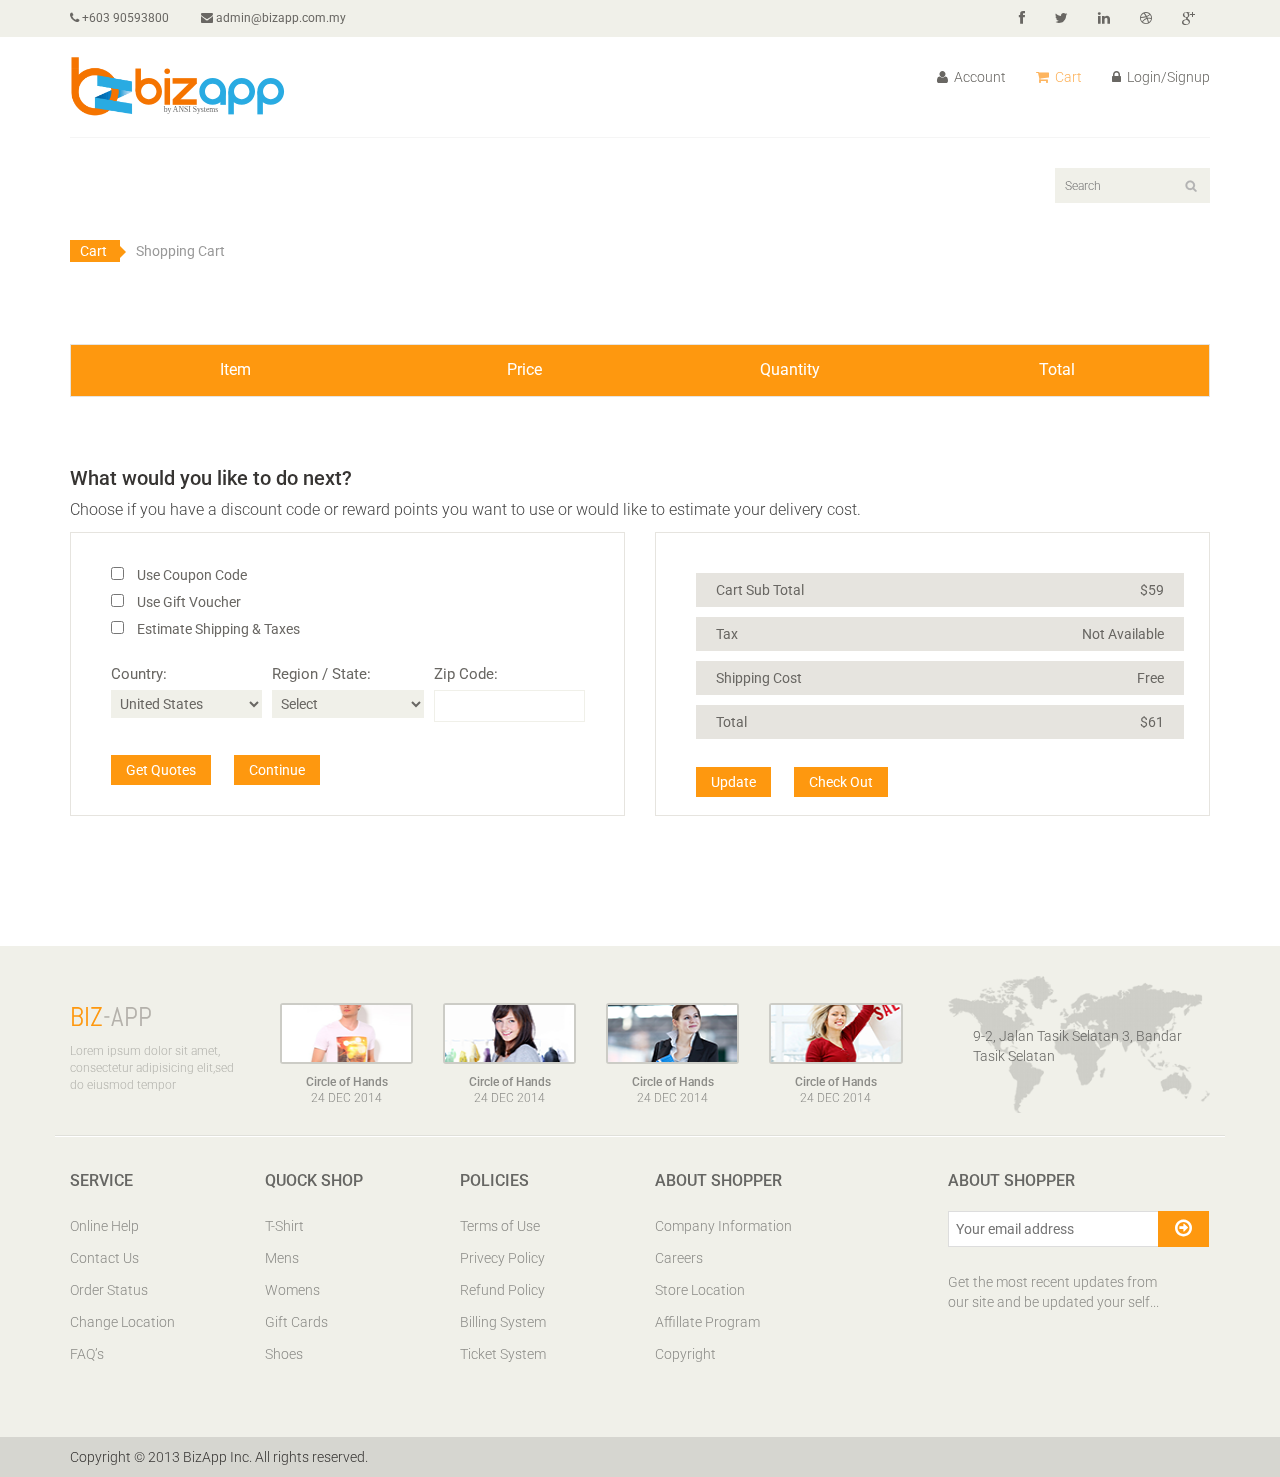
==== cart.html @ c01c8b5e "1st" ====
<!DOCTYPE html>
<html lang="en">

<head>
    <meta charset="utf-8">
    <meta name="viewport" content="width=device-width, initial-scale=1.0">
    <meta name="description" content="">
    <meta name="author" content="">
    <title>Cart | BizApp</title>
    <link href="css/bootstrap.min.css" rel="stylesheet">
    <link href="css/font-awesome.min.css" rel="stylesheet">
    <link href="css/prettyPhoto.css" rel="stylesheet">
    <link href="css/price-range.css" rel="stylesheet">
    <link href="css/animate.css" rel="stylesheet">
    <link href="css/main.css" rel="stylesheet">
    <link href="css/responsive.css" rel="stylesheet">
    <!--[if lt IE 9]>
    <script src="js/html5shiv.js"></script>
    <script src="js/respond.min.js"></script>
    <![endif]-->
    <link rel="shortcut icon" href="images/ico/favicon.ico">
    <link rel="apple-touch-icon-precomposed" sizes="144x144" href="images/ico/apple-touch-icon-144-precomposed.png">
    <link rel="apple-touch-icon-precomposed" sizes="114x114" href="images/ico/apple-touch-icon-114-precomposed.png">
    <link rel="apple-touch-icon-precomposed" sizes="72x72" href="images/ico/apple-touch-icon-72-precomposed.png">
    <link rel="apple-touch-icon-precomposed" href="images/ico/apple-touch-icon-57-precomposed.png">
</head>
<!--/head-->

<body>
    <header id="header">
        <!--header-->
        <div class="header_top">
            <!--header_top-->
            <div class="container">
                <div class="row">
                    <div class="col-sm-6">
                        <div class="contactinfo">
                            <ul class="nav nav-pills">
                                <li><a href=""><i class="fa fa-phone"></i> +2 95 01 88 821</a></li>
                                <li><a href=""><i class="fa fa-envelope"></i> info@domain.com</a></li>
                            </ul>
                        </div>
                    </div>
                    <div class="col-sm-6">
                        <div class="social-icons pull-right">
                            <ul class="nav navbar-nav">
                                <li><a href=""><i class="fa fa-facebook"></i></a></li>
                                <li><a href=""><i class="fa fa-twitter"></i></a></li>
                                <li><a href=""><i class="fa fa-linkedin"></i></a></li>
                                <li><a href=""><i class="fa fa-dribbble"></i></a></li>
                                <li><a href=""><i class="fa fa-google-plus"></i></a></li>
                            </ul>
                        </div>
                    </div>
                </div>
            </div>
        </div>
        <!--/header_top-->

        <div class="header-middle">
            <!--header-middle-->
            <div class="container">
                <div class="row">
                    <div class="col-sm-4">
                        <div class="logo pull-left">
                            <a href="index.html?page=home"><img src="images/home/logo.png" alt="" /></a>
                        </div>
                        <div class="btn-group pull-right">
                            <div class="btn-group">
                                <button type="button" class="btn btn-default dropdown-toggle usa" data-toggle="dropdown">
                                    USA
                                    <span class="caret"></span>
                                </button>
                                <ul class="dropdown-menu">
                                    <li><a href="">Canada</a></li>
                                    <li><a href="">UK</a></li>
                                </ul>
                            </div>

                            <div class="btn-group">
                                <button type="button" class="btn btn-default dropdown-toggle usa" data-toggle="dropdown">
                                    DOLLAR
                                    <span class="caret"></span>
                                </button>
                                <ul class="dropdown-menu">
                                    <li><a href="">Canadian Dollar</a></li>
                                    <li><a href="">Pound</a></li>
                                </ul>
                            </div>
                        </div>
                    </div>
                    <div class="col-sm-8">
                        <div class="shop-menu pull-right">
                            <ul class="nav navbar-nav">
                                <li><a href=""><i class="fa fa-user"></i> Account</a></li>
                                <li><a href=""><i class="fa fa-star"></i> Wishlist</a></li>
                                <li><a href="checkout.html"><i class="fa fa-crosshairs"></i> Checkout</a></li>
                                <li><a href="cart.html?page=cart" class="active"><i class="fa fa-shopping-cart"></i> Cart</a></li>
                                <li><a href="login.html"><i class="fa fa-lock"></i> Login</a></li>
                            </ul>
                        </div>
                    </div>
                </div>
            </div>
        </div>
        <!--/header-middle-->

        <div class="header-bottom">
            <!--header-bottom-->
            <div class="container">
                <div class="row">
                    <div class="col-sm-9">
                        <div class="navbar-header">
                            <button type="button" class="navbar-toggle" data-toggle="collapse" data-target=".navbar-collapse">
                                <span class="sr-only">Toggle navigation</span>
                                <span class="icon-bar"></span>
                                <span class="icon-bar"></span>
                                <span class="icon-bar"></span>
                            </button>
                        </div>
                        <div class="mainmenu pull-left">
                            <ul class="nav navbar-nav collapse navbar-collapse">
                                <li><a href="index.html?page=home">Home</a></li>
                                <li class="dropdown"><a href="#">Shop<i class="fa fa-angle-down"></i></a>
                                    <ul role="menu" class="sub-menu">
                                        <li><a href="shop.html">Products</a></li>
                                        <li><a href="product-details.html">Product Details</a></li>
                                        <li><a href="checkout.html">Checkout</a></li>
                                        <li><a href="cart.html?page=cart" class="active">Cart</a></li>
                                        <li><a href="login.html">Login</a></li>
                                    </ul>
                                </li>
                                <li class="dropdown"><a href="#">Blog<i class="fa fa-angle-down"></i></a>
                                    <ul role="menu" class="sub-menu">
                                        <li><a href="blog.html">Blog List</a></li>
                                        <li><a href="blog-single.html">Blog Single</a></li>
                                    </ul>
                                </li>
                                <li><a href="404.html">404</a></li>
                                <li><a href="contact-us.html">Contact</a></li>
                            </ul>
                        </div>
                    </div>
                    <div class="col-sm-3">
                        <div class="search_box pull-right">
                            <input type="text" placeholder="Search" />
                        </div>
                    </div>
                </div>
            </div>
        </div>
        <!--/header-bottom-->
    </header>
    <!--/header-->

    <section id="cart_items">
        <div class="container">
            <div class="breadcrumbs">
                <ol class="breadcrumb">
                    <li><a href="#">Home</a></li>
                    <li class="active">Shopping Cart</li>
                </ol>
            </div>
            <div class="table-responsive cart_info">
                <table class="table table-condensed">
                    <thead>
                        <tr class="cart_menu">
                            <td class="image">Item</td>
                            <td class="description"></td>
                            <td class="price">Price</td>
                            <td class="quantity">Quantity</td>
                            <td class="total">Total</td>
                            <td></td>
                        </tr>
                    </thead>
                    <tbody>
                        <tr>
                            <td class="cart_product">
                                <a href=""><img src="images/cart/one.png" alt=""></a>
                            </td>
                            <td class="cart_description">
                                <h4><a href="">Colorblock Scuba</a></h4>
                                <p>Web ID: 1089772</p>
                            </td>
                            <td class="cart_price">
                                <p>$59</p>
                            </td>
                            <td class="cart_quantity">
                                <div class="cart_quantity_button">
                                    <a class="cart_quantity_up" href=""> + </a>
                                    <input class="cart_quantity_input" type="text" name="quantity" value="1" autocomplete="off" size="2">
                                    <a class="cart_quantity_down" href=""> - </a>
                                </div>
                            </td>
                            <td class="cart_total">
                                <p class="cart_total_price">$59</p>
                            </td>
                            <td class="cart_delete">
                                <a class="cart_quantity_delete" href=""><i class="fa fa-times"></i></a>
                            </td>
                        </tr>

                        <tr>
                            <td class="cart_product">
                                <a href=""><img src="images/cart/two.png" alt=""></a>
                            </td>
                            <td class="cart_description">
                                <h4><a href="">Colorblock Scuba</a></h4>
                                <p>Web ID: 1089772</p>
                            </td>
                            <td class="cart_price">
                                <p>$59</p>
                            </td>
                            <td class="cart_quantity">
                                <div class="cart_quantity_button">
                                    <a class="cart_quantity_up" href=""> + </a>
                                    <input class="cart_quantity_input" type="text" name="quantity" value="1" autocomplete="off" size="2">
                                    <a class="cart_quantity_down" href=""> - </a>
                                </div>
                            </td>
                            <td class="cart_total">
                                <p class="cart_total_price">$59</p>
                            </td>
                            <td class="cart_delete">
                                <a class="cart_quantity_delete" href=""><i class="fa fa-times"></i></a>
                            </td>
                        </tr>
                        <tr>
                            <td class="cart_product">
                                <a href=""><img src="images/cart/three.png" alt=""></a>
                            </td>
                            <td class="cart_description">
                                <h4><a href="">Colorblock Scuba</a></h4>
                                <p>Web ID: 1089772</p>
                            </td>
                            <td class="cart_price">
                                <p>$59</p>
                            </td>
                            <td class="cart_quantity">
                                <div class="cart_quantity_button">
                                    <a class="cart_quantity_up" href=""> + </a>
                                    <input class="cart_quantity_input" type="text" name="quantity" value="1" autocomplete="off" size="2">
                                    <a class="cart_quantity_down" href=""> - </a>
                                </div>
                            </td>
                            <td class="cart_total">
                                <p class="cart_total_price">$59</p>
                            </td>
                            <td class="cart_delete">
                                <a class="cart_quantity_delete" href=""><i class="fa fa-times"></i></a>
                            </td>
                        </tr>
                    </tbody>
                </table>
            </div>
        </div>
    </section>
    <!--/#cart_items-->

    <section id="do_action">
        <div class="container">
            <div class="heading">
                <h3>What would you like to do next?</h3>
                <p>Choose if you have a discount code or reward points you want to use or would like to estimate your delivery cost.</p>
            </div>
            <div class="row">
                <div class="col-sm-6">
                    <div class="chose_area">
                        <ul class="user_option">
                            <li>
                                <input type="checkbox">
                                <label>Use Coupon Code</label>
                            </li>
                            <li>
                                <input type="checkbox">
                                <label>Use Gift Voucher</label>
                            </li>
                            <li>
                                <input type="checkbox">
                                <label>Estimate Shipping & Taxes</label>
                            </li>
                        </ul>
                        <ul class="user_info">
                            <li class="single_field">
                                <label>Country:</label>
                                <select>
                                    <option>United States</option>
                                    <option>Bangladesh</option>
                                    <option>UK</option>
                                    <option>India</option>
                                    <option>Pakistan</option>
                                    <option>Ucrane</option>
                                    <option>Canada</option>
                                    <option>Dubai</option>
                                </select>

                            </li>
                            <li class="single_field">
                                <label>Region / State:</label>
                                <select>
                                    <option>Select</option>
                                    <option>Dhaka</option>
                                    <option>London</option>
                                    <option>Dillih</option>
                                    <option>Lahore</option>
                                    <option>Alaska</option>
                                    <option>Canada</option>
                                    <option>Dubai</option>
                                </select>

                            </li>
                            <li class="single_field zip-field">
                                <label>Zip Code:</label>
                                <input type="text">
                            </li>
                        </ul>
                        <a class="btn btn-default update" href="">Get Quotes</a>
                        <a class="btn btn-default check_out" href="">Continue</a>
                    </div>
                </div>
                <div class="col-sm-6">
                    <div class="total_area">
                        <ul>
                            <li>Cart Sub Total <span>$59</span></li>
                            <li>Tax <span>Not Available</span></li>
                            <li>Shipping Cost <span>Free</span></li>
                            <li>Total <span>$61</span></li>
                        </ul>
                        <a class="btn btn-default update" href="">Update</a>
                        <a class="btn btn-default check_out" href="">Check Out</a>
                    </div>
                </div>
            </div>
        </div>
    </section>
    <!--/#do_action-->

    <footer id="footer">
        <!--Footer-->
        <div class="footer-top">
            <div class="container">
                <div class="row">
                    <div class="col-sm-2">
                        <div class="companyinfo">
                            <h2><span>e</span>-shopper</h2>
                            <p>Lorem ipsum dolor sit amet, consectetur adipisicing elit,sed do eiusmod tempor</p>
                        </div>
                    </div>
                    <div class="col-sm-7">
                        <div class="col-sm-3">
                            <div class="video-gallery text-center">
                                <a href="#">
                                    <div class="iframe-img">
                                        <img src="images/home/iframe1.png" alt="" />
                                    </div>
                                    <div class="overlay-icon">
                                        <i class="fa fa-play-circle-o"></i>
                                    </div>
                                </a>
                                <p>Circle of Hands</p>
                                <h2>24 DEC 2014</h2>
                            </div>
                        </div>

                        <div class="col-sm-3">
                            <div class="video-gallery text-center">
                                <a href="#">
                                    <div class="iframe-img">
                                        <img src="images/home/iframe2.png" alt="" />
                                    </div>
                                    <div class="overlay-icon">
                                        <i class="fa fa-play-circle-o"></i>
                                    </div>
                                </a>
                                <p>Circle of Hands</p>
                                <h2>24 DEC 2014</h2>
                            </div>
                        </div>

                        <div class="col-sm-3">
                            <div class="video-gallery text-center">
                                <a href="#">
                                    <div class="iframe-img">
                                        <img src="images/home/iframe3.png" alt="" />
                                    </div>
                                    <div class="overlay-icon">
                                        <i class="fa fa-play-circle-o"></i>
                                    </div>
                                </a>
                                <p>Circle of Hands</p>
                                <h2>24 DEC 2014</h2>
                            </div>
                        </div>

                        <div class="col-sm-3">
                            <div class="video-gallery text-center">
                                <a href="#">
                                    <div class="iframe-img">
                                        <img src="images/home/iframe4.png" alt="" />
                                    </div>
                                    <div class="overlay-icon">
                                        <i class="fa fa-play-circle-o"></i>
                                    </div>
                                </a>
                                <p>Circle of Hands</p>
                                <h2>24 DEC 2014</h2>
                            </div>
                        </div>
                    </div>
                    <div class="col-sm-3">
                        <div class="address">
                            <img src="images/home/map.png" alt="" />
                            <p>505 S Atlantic Ave Virginia Beach, VA(Virginia)</p>
                        </div>
                    </div>
                </div>
            </div>
        </div>

        <div class="footer-widget">
            <div class="container">
                <div class="row">
                    <div class="col-sm-2">
                        <div class="single-widget">
                            <h2>Service</h2>
                            <ul class="nav nav-pills nav-stacked">
                                <li><a href="">Online Help</a></li>
                                <li><a href="">Contact Us</a></li>
                                <li><a href="">Order Status</a></li>
                                <li><a href="">Change Location</a></li>
                                <li><a href="">FAQ’s</a></li>
                            </ul>
                        </div>
                    </div>
                    <div class="col-sm-2">
                        <div class="single-widget">
                            <h2>Quock Shop</h2>
                            <ul class="nav nav-pills nav-stacked">
                                <li><a href="">T-Shirt</a></li>
                                <li><a href="">Mens</a></li>
                                <li><a href="">Womens</a></li>
                                <li><a href="">Gift Cards</a></li>
                                <li><a href="">Shoes</a></li>
                            </ul>
                        </div>
                    </div>
                    <div class="col-sm-2">
                        <div class="single-widget">
                            <h2>Policies</h2>
                            <ul class="nav nav-pills nav-stacked">
                                <li><a href="">Terms of Use</a></li>
                                <li><a href="">Privecy Policy</a></li>
                                <li><a href="">Refund Policy</a></li>
                                <li><a href="">Billing System</a></li>
                                <li><a href="">Ticket System</a></li>
                            </ul>
                        </div>
                    </div>
                    <div class="col-sm-2">
                        <div class="single-widget">
                            <h2>About Shopper</h2>
                            <ul class="nav nav-pills nav-stacked">
                                <li><a href="">Company Information</a></li>
                                <li><a href="">Careers</a></li>
                                <li><a href="">Store Location</a></li>
                                <li><a href="">Affillate Program</a></li>
                                <li><a href="">Copyright</a></li>
                            </ul>
                        </div>
                    </div>
                    <div class="col-sm-3 col-sm-offset-1">
                        <div class="single-widget">
                            <h2>About Shopper</h2>
                            <form action="#" class="searchform">
                                <input type="text" placeholder="Your email address" />
                                <button type="submit" class="btn btn-default"><i class="fa fa-arrow-circle-o-right"></i></button>
                                <p>Get the most recent updates from
                                    <br />our site and be updated your self...</p>
                            </form>
                        </div>
                    </div>

                </div>
            </div>
        </div>

        <div class="footer-bottom">
            <div class="container">
                <div class="row">
                    <p class="pull-left">Copyright © 2013 BizApp Inc. All rights reserved.</p>
                    <p class="pull-right">Designed by <span><a target="_blank" href="http://www.themeum.com">Themeum</a></span></p>
                </div>
            </div>
        </div>

    </footer>
    <!--/Footer-->



    <script src="js/jquery.js"></script>
    <script src="js/bootstrap.min.js"></script>
    <script src="js/jquery.scrollUp.min.js"></script>
    <script src="js/jquery.prettyPhoto.js"></script>
    <script src="js/main.js"></script>
    <script src="js/mystyle.js"></script>
</body>

</html>
---- css/prettyPhoto.css ----
div.pp_default .pp_top,div.pp_default .pp_top .pp_middle,div.pp_default .pp_top .pp_left,div.pp_default .pp_top .pp_right,div.pp_default .pp_bottom,div.pp_default .pp_bottom .pp_left,div.pp_default .pp_bottom .pp_middle,div.pp_default .pp_bottom .pp_right{height:13px}
div.pp_default .pp_top .pp_left{background:url(../images/prettyPhoto/default/sprite.png) -78px -93px no-repeat}
div.pp_default .pp_top .pp_middle{background:url(../images/prettyPhoto/default/sprite_x.png) top left repeat-x}
div.pp_default .pp_top .pp_right{background:url(../images/prettyPhoto/default/sprite.png) -112px -93px no-repeat}
div.pp_default .pp_content .ppt{color:#f8f8f8}
div.pp_default .pp_content_container .pp_left{background:url(../images/prettyPhoto/default/sprite_y.png) -7px 0 repeat-y;padding-left:13px}
div.pp_default .pp_content_container .pp_right{background:url(../images/prettyPhoto/default/sprite_y.png) top right repeat-y;padding-right:13px}
div.pp_default .pp_next:hover{background:url(../images/prettyPhoto/default/sprite_next.png) center right no-repeat;cursor:pointer}
div.pp_default .pp_previous:hover{background:url(../images/prettyPhoto/default/sprite_prev.png) center left no-repeat;cursor:pointer}
div.pp_default .pp_expand{background:url(../images/prettyPhoto/default/sprite.png) 0 -29px no-repeat;cursor:pointer;width:28px;height:28px}
div.pp_default .pp_expand:hover{background:url(../images/prettyPhoto/default/sprite.png) 0 -56px no-repeat;cursor:pointer}
div.pp_default .pp_contract{background:url(../images/prettyPhoto/default/sprite.png) 0 -84px no-repeat;cursor:pointer;width:28px;height:28px}
div.pp_default .pp_contract:hover{background:url(../images/prettyPhoto/default/sprite.png) 0 -113px no-repeat;cursor:pointer}
div.pp_default .pp_close{width:30px;height:30px;background:url(../images/prettyPhoto/default/sprite.png) 2px 1px no-repeat;cursor:pointer}
div.pp_default .pp_gallery ul li a{background:url(../images/prettyPhoto/default/default_thumb.png) center center #f8f8f8;border:1px solid #aaa}
div.pp_default .pp_social{margin-top:7px}
div.pp_default .pp_gallery a.pp_arrow_previous,div.pp_default .pp_gallery a.pp_arrow_next{position:static;left:auto}
div.pp_default .pp_nav .pp_play,div.pp_default .pp_nav .pp_pause{background:url(../images/prettyPhoto/default/sprite.png) -51px 1px no-repeat;height:30px;width:30px}
div.pp_default .pp_nav .pp_pause{background-position:-51px -29px}
div.pp_default a.pp_arrow_previous,div.pp_default a.pp_arrow_next{background:url(../images/prettyPhoto/default/sprite.png) -31px -3px no-repeat;height:20px;width:20px;margin:4px 0 0}
div.pp_default a.pp_arrow_next{left:52px;background-position:-82px -3px}
div.pp_default .pp_content_container .pp_details{margin-top:5px}
div.pp_default .pp_nav{clear:none;height:30px;width:110px;position:relative}
div.pp_default .pp_nav .currentTextHolder{font-family:Georgia;font-style:italic;color:#999;font-size:11px;left:75px;line-height:25px;position:absolute;top:2px;margin:0;padding:0 0 0 10px}
div.pp_default .pp_close:hover,div.pp_default .pp_nav .pp_play:hover,div.pp_default .pp_nav .pp_pause:hover,div.pp_default .pp_arrow_next:hover,div.pp_default .pp_arrow_previous:hover{opacity:0.7}
div.pp_default .pp_description{font-size:11px;font-weight:700;line-height:14px;margin:5px 50px 5px 0}
div.pp_default .pp_bottom .pp_left{background:url(../images/prettyPhoto/default/sprite.png) -78px -127px no-repeat}
div.pp_default .pp_bottom .pp_middle{background:url(../images/prettyPhoto/default/sprite_x.png) bottom left repeat-x}
div.pp_default .pp_bottom .pp_right{background:url(../images/prettyPhoto/default/sprite.png) -112px -127px no-repeat}
div.pp_default .pp_loaderIcon{background:url(../images/prettyPhoto/default/loader.gif) center center no-repeat}
div.light_rounded .pp_top .pp_left{background:url(../images/prettyPhoto/light_rounded/sprite.png) -88px -53px no-repeat}
div.light_rounded .pp_top .pp_right{background:url(../images/prettyPhoto/light_rounded/sprite.png) -110px -53px no-repeat}
div.light_rounded .pp_next:hover{background:url(../images/prettyPhoto/light_rounded/btnNext.png) center right no-repeat;cursor:pointer}
div.light_rounded .pp_previous:hover{background:url(../images/prettyPhoto/light_rounded/btnPrevious.png) center left no-repeat;cursor:pointer}
div.light_rounded .pp_expand{background:url(../images/prettyPhoto/light_rounded/sprite.png) -31px -26px no-repeat;cursor:pointer}
div.light_rounded .pp_expand:hover{background:url(../images/prettyPhoto/light_rounded/sprite.png) -31px -47px no-repeat;cursor:pointer}
div.light_rounded .pp_contract{background:url(../images/prettyPhoto/light_rounded/sprite.png) 0 -26px no-repeat;cursor:pointer}
div.light_rounded .pp_contract:hover{background:url(../images/prettyPhoto/light_rounded/sprite.png) 0 -47px no-repeat;cursor:pointer}
div.light_rounded .pp_close{width:75px;height:22px;background:url(../images/prettyPhoto/light_rounded/sprite.png) -1px -1px no-repeat;cursor:pointer}
div.light_rounded .pp_nav .pp_play{background:url(../images/prettyPhoto/light_rounded/sprite.png) -1px -100px no-repeat;height:15px;width:14px}
div.light_rounded .pp_nav .pp_pause{background:url(../images/prettyPhoto/light_rounded/sprite.png) -24px -100px no-repeat;height:15px;width:14px}
div.light_rounded .pp_arrow_previous{background:url(../images/prettyPhoto/light_rounded/sprite.png) 0 -71px no-repeat}
div.light_rounded .pp_arrow_next{background:url(../images/prettyPhoto/light_rounded/sprite.png) -22px -71px no-repeat}
div.light_rounded .pp_bottom .pp_left{background:url(../images/prettyPhoto/light_rounded/sprite.png) -88px -80px no-repeat}
div.light_rounded .pp_bottom .pp_right{background:url(../images/prettyPhoto/light_rounded/sprite.png) -110px -80px no-repeat}
div.dark_rounded .pp_top .pp_left{background:url(../images/prettyPhoto/dark_rounded/sprite.png) -88px -53px no-repeat}
div.dark_rounded .pp_top .pp_right{background:url(../images/prettyPhoto/dark_rounded/sprite.png) -110px -53px no-repeat}
div.dark_rounded .pp_content_container .pp_left{background:url(../images/prettyPhoto/dark_rounded/contentPattern.png) top left repeat-y}
div.dark_rounded .pp_content_container .pp_right{background:url(../images/prettyPhoto/dark_rounded/contentPattern.png) top right repeat-y}
div.dark_rounded .pp_next:hover{background:url(../images/prettyPhoto/dark_rounded/btnNext.png) center right no-repeat;cursor:pointer}
div.dark_rounded .pp_previous:hover{background:url(../images/prettyPhoto/dark_rounded/btnPrevious.png) center left no-repeat;cursor:pointer}
div.dark_rounded .pp_expand{background:url(../images/prettyPhoto/dark_rounded/sprite.png) -31px -26px no-repeat;cursor:pointer}
div.dark_rounded .pp_expand:hover{background:url(../images/prettyPhoto/dark_rounded/sprite.png) -31px -47px no-repeat;cursor:pointer}
div.dark_rounded .pp_contract{background:url(../images/prettyPhoto/dark_rounded/sprite.png) 0 -26px no-repeat;cursor:pointer}
div.dark_rounded .pp_contract:hover{background:url(../images/prettyPhoto/dark_rounded/sprite.png) 0 -47px no-repeat;cursor:pointer}
div.dark_rounded .pp_close{width:75px;height:22px;background:url(../images/prettyPhoto/dark_rounded/sprite.png) -1px -1px no-repeat;cursor:pointer}
div.dark_rounded .pp_description{margin-right:85px;color:#fff}
div.dark_rounded .pp_nav .pp_play{background:url(../images/prettyPhoto/dark_rounded/sprite.png) -1px -100px no-repeat;height:15px;width:14px}
div.dark_rounded .pp_nav .pp_pause{background:url(../images/prettyPhoto/dark_rounded/sprite.png) -24px -100px no-repeat;height:15px;width:14px}
div.dark_rounded .pp_arrow_previous{background:url(../images/prettyPhoto/dark_rounded/sprite.png) 0 -71px no-repeat}
div.dark_rounded .pp_arrow_next{background:url(../images/prettyPhoto/dark_rounded/sprite.png) -22px -71px no-repeat}
div.dark_rounded .pp_bottom .pp_left{background:url(../images/prettyPhoto/dark_rounded/sprite.png) -88px -80px no-repeat}
div.dark_rounded .pp_bottom .pp_right{background:url(../images/prettyPhoto/dark_rounded/sprite.png) -110px -80px no-repeat}
div.dark_rounded .pp_loaderIcon{background:url(../images/prettyPhoto/dark_rounded/loader.gif) center center no-repeat}
div.dark_square .pp_left,div.dark_square .pp_middle,div.dark_square .pp_right,div.dark_square .pp_content{background:#000}
div.dark_square .pp_description{color:#fff;margin:0 85px 0 0}
div.dark_square .pp_loaderIcon{background:url(../images/prettyPhoto/dark_square/loader.gif) center center no-repeat}
div.dark_square .pp_expand{background:url(../images/prettyPhoto/dark_square/sprite.png) -31px -26px no-repeat;cursor:pointer}
div.dark_square .pp_expand:hover{background:url(../images/prettyPhoto/dark_square/sprite.png) -31px -47px no-repeat;cursor:pointer}
div.dark_square .pp_contract{background:url(../images/prettyPhoto/dark_square/sprite.png) 0 -26px no-repeat;cursor:pointer}
div.dark_square .pp_contract:hover{background:url(../images/prettyPhoto/dark_square/sprite.png) 0 -47px no-repeat;cursor:pointer}
div.dark_square .pp_close{width:75px;height:22px;background:url(../images/prettyPhoto/dark_square/sprite.png) -1px -1px no-repeat;cursor:pointer}
div.dark_square .pp_nav{clear:none}
div.dark_square .pp_nav .pp_play{background:url(../images/prettyPhoto/dark_square/sprite.png) -1px -100px no-repeat;height:15px;width:14px}
div.dark_square .pp_nav .pp_pause{background:url(../images/prettyPhoto/dark_square/sprite.png) -24px -100px no-repeat;height:15px;width:14px}
div.dark_square .pp_arrow_previous{background:url(../images/prettyPhoto/dark_square/sprite.png) 0 -71px no-repeat}
div.dark_square .pp_arrow_next{background:url(../images/prettyPhoto/dark_square/sprite.png) -22px -71px no-repeat}
div.dark_square .pp_next:hover{background:url(../images/prettyPhoto/dark_square/btnNext.png) center right no-repeat;cursor:pointer}
div.dark_square .pp_previous:hover{background:url(../images/prettyPhoto/dark_square/btnPrevious.png) center left no-repeat;cursor:pointer}
div.light_square .pp_expand{background:url(../images/prettyPhoto/light_square/sprite.png) -31px -26px no-repeat;cursor:pointer}
div.light_square .pp_expand:hover{background:url(../images/prettyPhoto/light_square/sprite.png) -31px -47px no-repeat;cursor:pointer}
div.light_square .pp_contract{background:url(../images/prettyPhoto/light_square/sprite.png) 0 -26px no-repeat;cursor:pointer}
div.light_square .pp_contract:hover{background:url(../images/prettyPhoto/light_square/sprite.png) 0 -47px no-repeat;cursor:pointer}
div.light_square .pp_close{width:75px;height:22px;background:url(../images/prettyPhoto/light_square/sprite.png) -1px -1px no-repeat;cursor:pointer}
div.light_square .pp_nav .pp_play{background:url(../images/prettyPhoto/light_square/sprite.png) -1px -100px no-repeat;height:15px;width:14px}
div.light_square .pp_nav .pp_pause{background:url(../images/prettyPhoto/light_square/sprite.png) -24px -100px no-repeat;height:15px;width:14px}
div.light_square .pp_arrow_previous{background:url(../images/prettyPhoto/light_square/sprite.png) 0 -71px no-repeat}
div.light_square .pp_arrow_next{background:url(../images/prettyPhoto/light_square/sprite.png) -22px -71px no-repeat}
div.light_square .pp_next:hover{background:url(../images/prettyPhoto/light_square/btnNext.png) center right no-repeat;cursor:pointer}
div.light_square .pp_previous:hover{background:url(../images/prettyPhoto/light_square/btnPrevious.png) center left no-repeat;cursor:pointer}
div.facebook .pp_top .pp_left{background:url(../images/prettyPhoto/facebook/sprite.png) -88px -53px no-repeat}
div.facebook .pp_top .pp_middle{background:url(../images/prettyPhoto/facebook/contentPatternTop.png) top left repeat-x}
div.facebook .pp_top .pp_right{background:url(../images/prettyPhoto/facebook/sprite.png) -110px -53px no-repeat}
div.facebook .pp_content_container .pp_left{background:url(../images/prettyPhoto/facebook/contentPatternLeft.png) top left repeat-y}
div.facebook .pp_content_container .pp_right{background:url(../images/prettyPhoto/facebook/contentPatternRight.png) top right repeat-y}
div.facebook .pp_expand{background:url(../images/prettyPhoto/facebook/sprite.png) -31px -26px no-repeat;cursor:pointer}
div.facebook .pp_expand:hover{background:url(../images/prettyPhoto/facebook/sprite.png) -31px -47px no-repeat;cursor:pointer}
div.facebook .pp_contract{background:url(../images/prettyPhoto/facebook/sprite.png) 0 -26px no-repeat;cursor:pointer}
div.facebook .pp_contract:hover{background:url(../images/prettyPhoto/facebook/sprite.png) 0 -47px no-repeat;cursor:pointer}
div.facebook .pp_close{width:22px;height:22px;background:url(../images/prettyPhoto/facebook/sprite.png) -1px -1px no-repeat;cursor:pointer}
div.facebook .pp_description{margin:0 37px 0 0}
div.facebook .pp_loaderIcon{background:url(../images/prettyPhoto/facebook/loader.gif) center center no-repeat}
div.facebook .pp_arrow_previous{background:url(../images/prettyPhoto/facebook/sprite.png) 0 -71px no-repeat;height:22px;margin-top:0;width:22px}
div.facebook .pp_arrow_previous.disabled{background-position:0 -96px;cursor:default}
div.facebook .pp_arrow_next{background:url(../images/prettyPhoto/facebook/sprite.png) -32px -71px no-repeat;height:22px;margin-top:0;width:22px}
div.facebook .pp_arrow_next.disabled{background-position:-32px -96px;cursor:default}
div.facebook .pp_nav{margin-top:0}
div.facebook .pp_nav p{font-size:15px;padding:0 3px 0 4px}
div.facebook .pp_nav .pp_play{background:url(../images/prettyPhoto/facebook/sprite.png) -1px -123px no-repeat;height:22px;width:22px}
div.facebook .pp_nav .pp_pause{background:url(../images/prettyPhoto/facebook/sprite.png) -32px -123px no-repeat;height:22px;width:22px}
div.facebook .pp_next:hover{background:url(../images/prettyPhoto/facebook/btnNext.png) center right no-repeat;cursor:pointer}
div.facebook .pp_previous:hover{background:url(../images/prettyPhoto/facebook/btnPrevious.png) center left no-repeat;cursor:pointer}
div.facebook .pp_bottom .pp_left{background:url(../images/prettyPhoto/facebook/sprite.png) -88px -80px no-repeat}
div.facebook .pp_bottom .pp_middle{background:url(../images/prettyPhoto/facebook/contentPatternBottom.png) top left repeat-x}
div.facebook .pp_bottom .pp_right{background:url(../images/prettyPhoto/facebook/sprite.png) -110px -80px no-repeat}
div.pp_pic_holder a:focus{outline:none}
div.pp_overlay{background:#000;display:none;left:0;position:absolute;top:0;width:100%;z-index:9500}
div.pp_pic_holder{display:none;position:absolute;width:100px;z-index:10000}
.pp_content{height:40px;min-width:40px}
* html .pp_content{width:40px}
.pp_content_container{position:relative;text-align:left;width:100%}
.pp_content_container .pp_left{padding-left:20px}
.pp_content_container .pp_right{padding-right:20px}
.pp_content_container .pp_details{float:left;margin:10px 0 2px}
.pp_description{display:none;margin:0}
.pp_social{float:left;margin:0}
.pp_social .facebook{float:left;margin-left:5px;width:55px;overflow:hidden}
.pp_social .twitter{float:left}
.pp_nav{clear:right;float:left;margin:3px 10px 0 0}
.pp_nav p{float:left;white-space:nowrap;margin:2px 4px}
.pp_nav .pp_play,.pp_nav .pp_pause{float:left;margin-right:4px;text-indent:-10000px}
a.pp_arrow_previous,a.pp_arrow_next{display:block;float:left;height:15px;margin-top:3px;overflow:hidden;text-indent:-10000px;width:14px}
.pp_hoverContainer{position:absolute;top:0;width:100%;z-index:2000}
.pp_gallery{display:none;left:50%;margin-top:-50px;position:absolute;z-index:10000}
.pp_gallery div{float:left;overflow:hidden;position:relative}
.pp_gallery ul{float:left;height:35px;position:relative;white-space:nowrap;margin:0 0 0 5px;padding:0}
.pp_gallery ul a{border:1px rgba(0,0,0,0.5) solid;display:block;float:left;height:33px;overflow:hidden}
.pp_gallery ul a img{border:0}
.pp_gallery li{display:block;float:left;margin:0 5px 0 0;padding:0}
.pp_gallery li.default a{background:url(../images/prettyPhoto/facebook/default_thumbnail.gif) 0 0 no-repeat;display:block;height:33px;width:50px}
.pp_gallery .pp_arrow_previous,.pp_gallery .pp_arrow_next{margin-top:7px!important}
a.pp_next{background:url(../images/prettyPhoto/light_rounded/btnNext.png) 10000px 10000px no-repeat;display:block;float:right;height:100%;text-indent:-10000px;width:49%}
a.pp_previous{background:url(../images/prettyPhoto/light_rounded/btnNext.png) 10000px 10000px no-repeat;display:block;float:left;height:100%;text-indent:-10000px;width:49%}
a.pp_expand,a.pp_contract{cursor:pointer;display:none;height:20px;position:absolute;right:30px;text-indent:-10000px;top:10px;width:20px;z-index:20000}
a.pp_close{position:absolute;right:0;top:0;display:block;line-height:22px;text-indent:-10000px}
.pp_loaderIcon{display:block;height:24px;left:50%;position:absolute;top:50%;width:24px;margin:-12px 0 0 -12px}
#pp_full_res{line-height:1!important}
#pp_full_res .pp_inline{text-align:left}
#pp_full_res .pp_inline p{margin:0 0 15px}
div.ppt{color:#fff;display:none;font-size:17px;z-index:9999;margin:0 0 5px 15px}
div.pp_default .pp_content,div.light_rounded .pp_content{background-color:#fff}
div.pp_default #pp_full_res .pp_inline,div.light_rounded .pp_content .ppt,div.light_rounded #pp_full_res .pp_inline,div.light_square .pp_content .ppt,div.light_square #pp_full_res .pp_inline,div.facebook .pp_content .ppt,div.facebook #pp_full_res .pp_inline{color:#000}
div.pp_default .pp_gallery ul li a:hover,div.pp_default .pp_gallery ul li.selected a,.pp_gallery ul a:hover,.pp_gallery li.selected a{border-color:#fff}
div.pp_default .pp_details,div.light_rounded .pp_details,div.dark_rounded .pp_details,div.dark_square .pp_details,div.light_square .pp_details,div.facebook .pp_details{position:relative}
div.light_rounded .pp_top .pp_middle,div.light_rounded .pp_content_container .pp_left,div.light_rounded .pp_content_container .pp_right,div.light_rounded .pp_bottom .pp_middle,div.light_square .pp_left,div.light_square .pp_middle,div.light_square .pp_right,div.light_square .pp_content,div.facebook .pp_content{background:#fff}
div.light_rounded .pp_description,div.light_square .pp_description{margin-right:85px}
div.light_rounded .pp_gallery a.pp_arrow_previous,div.light_rounded .pp_gallery a.pp_arrow_next,div.dark_rounded .pp_gallery a.pp_arrow_previous,div.dark_rounded .pp_gallery a.pp_arrow_next,div.dark_square .pp_gallery a.pp_arrow_previous,div.dark_square .pp_gallery a.pp_arrow_next,div.light_square .pp_gallery a.pp_arrow_previous,div.light_square .pp_gallery a.pp_arrow_next{margin-top:12px!important}
div.light_rounded .pp_arrow_previous.disabled,div.dark_rounded .pp_arrow_previous.disabled,div.dark_square .pp_arrow_previous.disabled,div.light_square .pp_arrow_previous.disabled{background-position:0 -87px;cursor:default}
div.light_rounded .pp_arrow_next.disabled,div.dark_rounded .pp_arrow_next.disabled,div.dark_square .pp_arrow_next.disabled,div.light_square .pp_arrow_next.disabled{background-position:-22px -87px;cursor:default}
div.light_rounded .pp_loaderIcon,div.light_square .pp_loaderIcon{background:url(../images/prettyPhoto/light_rounded/loader.gif) center center no-repeat}
div.dark_rounded .pp_top .pp_middle,div.dark_rounded .pp_content,div.dark_rounded .pp_bottom .pp_middle{background:url(../images/prettyPhoto/dark_rounded/contentPattern.png) top left repeat}
div.dark_rounded .currentTextHolder,div.dark_square .currentTextHolder{color:#c4c4c4}
div.dark_rounded #pp_full_res .pp_inline,div.dark_square #pp_full_res .pp_inline{color:#fff}
.pp_top,.pp_bottom{height:20px;position:relative}
* html .pp_top,* html .pp_bottom{padding:0 20px}
.pp_top .pp_left,.pp_bottom .pp_left{height:20px;left:0;position:absolute;width:20px}
.pp_top .pp_middle,.pp_bottom .pp_middle{height:20px;left:20px;position:absolute;right:20px}
* html .pp_top .pp_middle,* html .pp_bottom .pp_middle{left:0;position:static}
.pp_top .pp_right,.pp_bottom .pp_right{height:20px;left:auto;position:absolute;right:0;top:0;width:20px}
.pp_fade,.pp_gallery li.default a img{display:none}
---- css/price-range.css ----
/*!
 * Slider for Bootstrap
 *
 * Copyright 2012 Stefan Petre
 * Licensed under the Apache License v2.0
 * http://www.apache.org/licenses/LICENSE-2.0
 *
 */
.slider {
  display: inline-block;
  vertical-align: middle;
  position: relative;
}
.slider.slider-horizontal {
  width: 210px;
  height: 20px;
}
.slider.slider-horizontal .slider-track {
  height: 15px;
  left: 0;
  margin-top: -5px;
  top: 50%;
  width: 100%;
}
.slider.slider-horizontal .slider-selection {
  height: 100%;
  top: 0;
  bottom: 0;
}
.slider.slider-horizontal .slider-handle {
  margin-left: -12px;
  margin-top: 2px;
}

.left-round{
  margin-left:2px !important;
}

.slider.slider-horizontal .slider-handle.triangle {
  border-width: 0 10px 10px 10px;
  width: 0;
  height: 0;
  border-bottom-color: #0480be;
  margin-top: 0;
}
.slider.slider-vertical {
  height: 210px;
  width: 20px;
}
.slider.slider-vertical .slider-track {
  width: 10px;
  height: 100%;
  margin-left: -5px;
  left: 50%;
  top: 0;
}
.slider.slider-vertical .slider-selection {
  width: 100%;
  left: 0;
  top: 0;
  bottom: 0;
}
.slider.slider-vertical .slider-handle {
  margin-left: -5px;
  margin-top: -10px;
}
.slider.slider-vertical .slider-handle.triangle {
  border-width: 10px 0 10px 10px;
  width: 1px;
  height: 1px;
  border-left-color: #0480be;
  margin-left: 0;
}
.slider input {
  display: none;
}
.slider .tooltip-inner {
  white-space: nowrap;
}
.slider-track {
  position: absolute;
  cursor: pointer;
  background-color: #f7f7f7;
  background-image: -moz-linear-gradient(top, #f5f5f5, #f9f9f9);
  background-image: -webkit-gradient(linear, 0 0, 0 100%, from(#f5f5f5), to(#f9f9f9));
  background-image: -webkit-linear-gradient(top, #f5f5f5, #f9f9f9);
  background-image: -o-linear-gradient(top, #f5f5f5, #f9f9f9);
  background-image: linear-gradient(to bottom, #f5f5f5, #f9f9f9);
  background-repeat: repeat-x;
  filter: progid:DXImageTransform.Microsoft.gradient(startColorstr='#fff5f5f5', endColorstr='#fff9f9f9', GradientType=0);
  -webkit-box-shadow: inset 0 1px 2px rgba(0, 0, 0, 0.1);
  -moz-box-shadow: inset 0 1px 2px rgba(0, 0, 0, 0.1);
  box-shadow: inset 0 1px 2px rgba(0, 0, 0, 0.1);
  -webkit-border-radius: 15px;
  -moz-border-radius: 15px;
  border-radius: 15px;
}

.slider-selection {
  -moz-box-sizing: border-box;
  background: none repeat scroll 0 0 #FE980F;
  border-radius: 15px;
  box-shadow: 0 -1px 0 rgba(0, 0, 0, 0.15) inset;
  position: absolute;
}

.slider-handle {
  background: #fff;
  box-shadow:none;
  height: 10px;
  opacity: 1;
  position: absolute;
  width: 10px;
}

.slider-handle.round {
  -webkit-border-radius: 20px;
  -moz-border-radius: 20px;
  border-radius: 20px;
}
.slider-handle.triangle {
  background: transparent none;
}
---- css/main.css ----
/*************************
*******Typography******
**************************/

@import url(http://fonts.googleapis.com/css?family=Roboto:400,300,400italic,500,700,100);
@import url(http://fonts.googleapis.com/css?family=Open+Sans:400,800,300,600,700);
@import url(http://fonts.googleapis.com/css?family=Abel);
.view-shop {
    background: #F5F5ED;
    border: 0 none;
    border-radius: 0;
    color: #696763;
    font-family: 'Roboto', sans-serif;
    font-size: 15px;
    margin-bottom: 25px;
}

.view-shop:hover {
    background: #FE980F;
    color: #FFFFFF;
}

.truncate {
    overflow: hidden;
    line-height: 13px;
    height: 13px;
    /* show only 1 rows */
}

.not-found {
    margin-top: 10vw;
    margin-bottom: 10vw;
    text-align: center;
    font-size: 2em;
    color: #F57400;
}

.modal-dialog {
    width: 70vw;
}

body {
    font-family: 'Roboto', sans-serif;
    background: ;
    position: relative;
    font-weight: 400px;
}

ul li {
    list-style: none;
}

a:hover {
    outline: none;
    text-decoration: none;
}

a:focus {
    outline: none;
    outline-offset: 0;
}

a {
    -webkit-transition: 300ms;
    -moz-transition: 300ms;
    -o-transition: 300ms;
    transition: 300ms;
}

h1,
h2,
h3,
h4,
h5,
h6 {
    font-family: 'Roboto', sans-serif;
}

.btn:hover,
.btn:focus {
    outline: none;
    box-shadow: none;
}

.navbar-toggle {
    background-color: #000;
}

a#scrollUp {
    bottom: 0px;
    right: 10px;
    padding: 5px 10px;
    background: #FE980F;
    color: #FFF;
    -webkit-animation: bounce 2s ease infinite;
    animation: bounce 2s ease infinite;
}

a#scrollUp i {
    font-size: 30px;
}


/*************************
*******Header CSS******
**************************/

.header_top {
    background: none repeat scroll 0 0 #F0F0E9;
}

.contactinfo ul li:first-child {
    margin-left: -15px;
}

.contactinfo ul li a {
    font-size: 12px;
    color: #696763;
    font-family: 'Roboto', sans-serif;
}

.contactinfo ul li a:hover {
    background: inherit;
}

.social-icons ul li a {
    border: 0 none;
    border-radius: 0;
    color: #696763;
    padding: 0px;
}

.social-icons ul li {
    display: inline-block;
}

.social-icons ul li a i {
    padding: 11px 15px;
    transition: all 0.9s ease 0s;
    -moz-transition: all 0.9s ease 0s;
    -webkit-transition: all 0.9s ease 0s;
    -o-transition: all 0.9s ease 0s;
}

.social-icons ul li a i:hover {
    color: #fff;
    transition: all 0.9s ease 0s;
    -moz-transition: all 0.9s ease 0s;
    -webkit-transition: all 0.9s ease 0s;
    -o-transition: all 0.9s ease 0s;
}

.fa-facebook:hover {
    background: #0083C9;
}

.fa-twitter:hover {
    background: #5BBCEC;
}

.fa-linkedin:hover {
    background: #FF4518;
}

.fa-dribbble:hover {
    background: #90C9DC;
}

.fa-google-plus:hover {
    background: #CE3C2D;
}

.header-middle .container .row {
    border-bottom: 1px solid #f5f5f5;
    margin-left: 0;
    margin-right: 0;
    padding-bottom: 20px;
    padding-top: 20px;
}

.header-middle .container .row .col-sm-4 {
    padding-left: 0;
}

.header-middle .container .row .col-sm-8 {
    padding-right: 0;
}

.usa {
    border-radius: 0;
    color: #B4B1AB;
    font-size: 12px;
    margin-right: 20px;
    padding: 2px 15px;
    margin-top: 10px;
}

.usa:hover {
    background: #FE980F;
    color: #fff;
    border-color: #FE980F;
}

.usa:active,
.usa.active {
    background: none repeat scroll 0 0 #FE980F;
    box-shadow: inherit;
    outline: 0 none;
}

.btn-group.open .dropdown-toggle {
    background: rgba(0, 0, 0, 0);
    box-shadow: none;
}

.dropdown-menu li a:hover,
.dropdown-menu li a:focus {
    background-color: #FE980F;
    color: #FFFFFF;
    font-family: 'Roboto', sans-serif;
    text-decoration: none;
}

.shop-menu ul li {
    display: inline-block;
    padding-left: 15px;
    padding-right: 15px;
}

.shop-menu ul li:last-child {
    padding-right: 0;
}

.shop-menu ul li a {
    background: #FFFFFF;
    color: #696763;
    font-family: 'Roboto', sans-serif;
    font-size: 14px;
    font-weight: 300;
    padding: 0;
    padding-right: 0;
    margin-top: 10px;
}

.shop-menu ul li a i {
    margin-right: 3px;
}

.shop-menu ul li a:hover {
    color: #fe980f;
    background: #fff;
}

.header-bottom {
    padding-bottom: 30px;
    padding-top: 30px;
}

.navbar-collapse.collapse {
    padding-left: 0;
}

.mainmenu ul li {
    padding-right: 15px;
    padding-left: 15px;
}

.mainmenu ul li:first-child {
    padding-left: 0px;
}

.mainmenu ul li a {
    color: #696763;
    font-family: 'Roboto', sans-serif;
    font-size: 17px;
    font-weight: 300;
    padding: 0;
    padding-bottom: 10px;
}

.mainmenu ul li a:hover,
.mainmenu ul li a.active,
.shop-menu ul li a.active {
    background: none;
    color: #fdb45e;
}

.search_box input {
    background: #F0F0E9;
    border: medium none;
    color: #B2B2B2;
    font-family: 'roboto';
    font-size: 12px;
    font-weight: 300;
    height: 35px;
    outline: medium none;
    padding-left: 10px;
    width: 155px;
    background-image: url(../images/home/searchicon.png);
    background-repeat: no-repeat;
    background-position: 130px;
}


/*  Dropdown menu*/

.navbar-header .navbar-toggle .icon-bar {
    background-color: #fff;
}

.nav.navbar-nav > li:hover > ul.sub-menu {
    display: block;
    -webkit-animation: fadeInUp 400ms;
    -moz-animation: fadeInUp 400ms;
    -ms-animation: fadeInUp 400ms;
    -o-animation: fadeInUp 400ms;
    animation: fadeInUp 400ms;
}

ul.sub-menu {
    position: absolute;
    top: 30px;
    left: 0;
    background: rgba(0, 0, 0, 0.6);
    list-style: none;
    padding: 0;
    margin: 0;
    width: 220px;
    -webkit-box-shadow: 0 3px 3px rgba(0, 0, 0, 0.1);
    box-shadow: 0 3px 3px rgba(0, 0, 0, 0.1);
    display: none;
    z-index: 999;
}

.dropdown ul.sub-menu li .active {
    color: #FDB45E;
    padding-left: 0;
}

.navbar-nav li ul.sub-menu li {
    padding: 10px 20px 0;
}

.navbar-nav li ul.sub-menu li:last-child {
    padding-bottom: 20px;
}

.navbar-nav li ul.sub-menu li a {
    color: #fff;
}

.navbar-nav li ul.sub-menu li a:hover {
    color: #FDB45E;
}

.fa-angle-down {
    padding-left: 5px;
}

@-webkit-keyframes fadeInUp {
    0% {
        opacity: 0;
        -webkit-transform: translateY(20px);
        transform: translateY(20px);
    }
    100% {
        opacity: 1;
        -webkit-transform: translateY(0);
        transform: translateY(0);
    }
}


/*************************
*******Footer CSS******
**************************/

#footer {
    background: #F0F0E9;
}

.footer-top .container {
    border-bottom: 1px solid #E0E0DA;
    padding-bottom: 20px;
}

.companyinfo {
    margin-top: 57px;
}

.companyinfo h2 {
    color: #B4B1AB;
    font-family: abel;
    font-size: 27px;
    text-transform: uppercase;
}

.companyinfo h2 span {
    color: #FE980F;
}

.companyinfo p {
    color: #B3B3AD;
    font-family: 'Roboto', sans-serif;
    font-size: 12px;
    font-weight: 300;
}

.footer-top .col-sm-3 {
    overflow: hidden;
}

.video-gallery {
    margin-top: 57px;
    position: inherit;
}

.video-gallery a img {
    height: 100%;
    width: 100%;
}

.iframe-img {
    position: relative;
    display: block;
    height: 61px;
    margin-bottom: 10px;
    border: 2px solid #CCCCC6;
    border-radius: 3px;
}

.overlay-icon {
    position: absolute;
    top: 0;
    width: 100%;
    height: 61px;
    background: #FE980F;
    border-radius: 3px;
    color: #FFF;
    font-size: 20px;
    line-height: 0;
    display: block;
    opacity: 0;
    -webkit-transition: 300ms;
    -moz-transition: 300ms;
    -o-transition: 300ms;
    transition: 300ms;
}

.overlay-icon i {
    position: relative;
    top: 50%;
    margin-top: -20px;
}

.video-gallery a:hover .overlay-icon {
    opacity: 1;
}

.video-gallery p {
    color: #8C8C88;
    font-family: 'Roboto', sans-serif;
    font-size: 12px;
    font-weight: 500;
    margin-bottom: 0px;
}

.video-gallery h2 {
    color: #8c8c88;
    font-family: 'Roboto', sans-serif;
    font-size: 12px;
    font-weight: 300;
    text-transform: uppercase;
    margin-top: 0px;
}

.address {
    margin-top: 30px;
    position: relative;
    overflow: hidden;
}

.address img {
    width: 100%;
}

.address p {
    color: #666663;
    font-family: 'Roboto', sans-serif;
    font-size: 14px;
    font-weight: 300;
    left: 25px;
    position: absolute;
    top: 50px;
}

.footer-widget {
    margin-bottom: 68px;
}

.footer-widget .container {
    border-top: 1px solid #FFFFFF;
    padding-top: 15px;
}

.single-widget h2 {
    color: #666663;
    font-family: 'Roboto', sans-serif;
    font-size: 16px;
    font-weight: 500;
    margin-bottom: 22px;
    text-transform: uppercase;
}

.single-widget h2 i {
    margin-right: 15px;
}

.single-widget ul li a {
    color: #8C8C88;
    font-family: 'Roboto', sans-serif;
    font-size: 14px;
    font-weight: 300;
    padding: 5px 0;
}

.single-widget ul li a i {
    margin-right: 18px;
}

.single-widget ul li a:hover {
    background: none;
    color: #FE980F;
}

.searchform input {
    border: 1px solid #DDDDDD;
    color: #CCCCC6;
    font-family: 'Roboto', sans-serif;
    font-size: 14px;
    margin-top: 0;
    outline: medium none;
    padding: 7px;
    width: 212px;
}

.searchform button {
    background: #FE980F;
    border: medium none;
    border-radius: 0;
    margin-left: -5px;
    margin-top: -3px;
    padding: 7px 17px;
}

.searchform button i {
    color: #FFFFFF;
    font-size: 20px;
}

.searchform button:hover,
.searchform button:focus {
    background-color: #FE980F;
}

.searchform p {
    color: #8C8C88;
    font-family: 'Roboto', sans-serif;
    font-size: 14px;
    font-weight: 300;
    margin-top: 25px;
}

.footer-bottom {
    background: #D6D6D0;
    padding-top: 10px;
}

.footer-bottom p {
    color: #363432;
    font-family: 'Roboto', sans-serif;
    font-weight: 300;
    margin-left: 15px;
}

.footer-bottom p span a {
    color: #FE980F;
    font-style: italic;
    text-decoration: underline;
}


/*************************
******* Home ******
**************************/

#slider {
    padding-bottom: 45px;
}

.carousel-indicators li {
    background: #C4C4BE;
}

.carousel-indicators li.active {
    background: #FE980F;
}

.item {
    padding-left: 100px;
}

.pricing {
    position: absolute;
    right: 40%;
    top: 52%;
}

.girl {
    margin-left: 0;
}

.item h1 {
    color: #B4B1AB;
    font-family: abel;
    font-size: 48px;
    margin-top: 115px;
}

.item h1 span {
    color: #FE980F;
}

.item h2 {
    color: #363432;
    font-family: 'Roboto', sans-serif;
    font-size: 28px;
    font-weight: 700;
    margin-bottom: 22px;
    margin-top: 10px;
}

.item p {
    color: #363432;
    font-size: 16px;
    font-weight: 300;
    font-family: 'Roboto', sans-serif;
}

.get {
    background: #FE980F;
    border: 0 none;
    border-radius: 0;
    color: #FFFFFF;
    font-family: 'Roboto', sans-serif;
    font-size: 16px;
    font-weight: 300;
    margin-top: 23px;
}

.item button:hover {
    background: #FE980F;
}

.control-carousel {
    position: absolute;
    top: 50%;
    font-size: 60px;
    color: #C2C2C1;
}

.control-carousel:hover {
    color: #FE980F;
}

.right {
    right: 0;
}

.category-products {
    border: 1px solid #F7F7F0;
    margin-bottom: 35px;
    padding-bottom: 20px;
    padding-top: 15px;
}

.left-sidebar h2,
.brands_products h2 {
    color: #FE980F;
    font-family: 'Roboto', sans-serif;
    font-size: 18px;
    font-weight: 700;
    margin: 0 auto 30px;
    text-align: center;
    text-transform: uppercase;
    position: relative;
    z-index: 3;
}

.left-sidebar h2:after,
h2.title:after {
    content: " ";
    position: absolute;
    border: 1px solid #f5f5f5;
    bottom: 8px;
    left: 0;
    width: 100%;
    height: 0;
    z-index: -2;
}

.left-sidebar h2:before {
    content: " ";
    position: absolute;
    background: #fff;
    bottom: -6px;
    width: 130px;
    height: 30px;
    z-index: -1;
    left: 50%;
    margin-left: -65px;
}

h2.title:before {
    content: " ";
    position: absolute;
    background: #fff;
    bottom: -6px;
    width: 220px;
    height: 30px;
    z-index: -1;
    left: 50%;
    margin-left: -110px;
}

.category-products .panel {
    background-color: #FFFFFF;
    border: 0px;
    border-radius: 0px;
    box-shadow: none;
    margin-bottom: 0px;
}

.category-products .panel-default .panel-heading {
    background-color: #FFFFFF;
    border: 0 none;
    color: #FFFFFF;
    padding: 5px 20px;
}

.category-products .panel-default .panel-heading .panel-title a {
    color: #696763;
    font-family: 'Roboto', sans-serif;
    font-size: 14px;
    text-decoration: none;
    text-transform: uppercase;
}

.panel-group .panel-heading + .panel-collapse .panel-body {
    border-top: 0 none;
}

.category-products .badge {
    background: none;
    border-radius: 10px;
    color: #696763;
    display: inline-block;
    font-size: 12px;
    font-weight: bold;
    line-height: 1;
    min-width: 10px;
    padding: 3px 7px;
    text-align: center;
    vertical-align: baseline;
    white-space: nowrap;
}

.panel-body ul {
    padding-left: 20px;
}

.panel-body ul li a {
    color: #696763;
    font-family: 'Roboto', sans-serif;
    font-size: 12px;
    text-transform: uppercase;
}

.brands-name {
    border: 1px solid #F7F7F0;
    padding-bottom: 20px;
    padding-top: 15px;
}

.brands-name .nav-stacked li a {
    background-color: #FFFFFF;
    color: #696763;
    font-family: 'Roboto', sans-serif;
    font-size: 14px;
    padding: 5px 25px;
    text-decoration: none;
    text-transform: uppercase;
}

.brands-name .nav-stacked li a:hover {
    background-color: #fff;
    color: #696763;
}

.shipping {
    background-color: #F2F2F2;
    margin-top: 40px;
    overflow: hidden;
    padding-top: 20px;
    position: relative;
}

.price-range {
    margin-top: 30px;
}

.well {
    background-color: #FFFFFF;
    border: 1px solid #F7F7F0;
    border-radius: 4px;
    box-shadow: none;
    margin-bottom: 20px;
    min-height: 20px;
    padding: 35px;
}

.tooltip-inner {
    background-color: #FE980F;
    border-radius: 4px;
    color: #FFFFFF;
    max-width: 200px;
    padding: 3px 8px;
    text-align: center;
    text-decoration: none;
}

.tooltip.top .tooltip-arrow {
    border-top-color: #FE980F;
    border-width: 5px 5px 0;
    bottom: 0;
    left: 50%;
    margin-left: -5px;
}

.padding-right {
    padding-right: 0;
}

.features_items {
    overflow: hidden;
}

h2.title {
    color: #FE980F;
    font-family: 'Roboto', sans-serif;
    font-size: 18px;
    font-weight: 700;
    margin: 0 15px;
    text-transform: uppercase;
    margin-bottom: 30px;
    position: relative;
}

.product-image-wrapper {
    border: 1px solid #F7F7F5;
    overflow: hidden;
    margin-bottom: 30px;
}

.single-products {
    position: relative;
}

.new,
.sale {
    position: absolute;
    top: 0;
    right: 0;
}

.productinfo h2 {
    color: #FE980F;
    font-family: 'Roboto', sans-serif;
    font-size: 24px;
    font-weight: 700;
}

.product-overlay h2 {
    color: #fff;
    font-family: 'Roboto', sans-serif;
    font-size: 24px;
    font-weight: 700;
}

.productinfo p {
    font-family: 'Roboto', sans-serif;
    font-size: 14px;
    font-weight: 400;
    color: #696763;
}

.productinfo img {
    width: 100%;
}

.productinfo {
    position: relative;
}

.product-overlay {
    background: #FE980F;
    top: 0;
    display: none;
    height: 0;
    position: absolute;
    transition: height 500ms ease 0s;
    width: 100%;
    display: block;
    opacity: ;
}

.single-products:hover .product-overlay {
    display: block;
    height: 100%;
}

.product-overlay .overlay-content {
    bottom: 0;
    position: absolute;
    bottom: 0;
    text-align: center;
    width: 100%;
}

.product-overlay .add-to-cart {
    background: #fff;
    border: 0 none;
    border-radius: 0;
    color: #FE980F;
    font-family: 'Roboto', sans-serif;
    font-size: 15px;
    margin-bottom: 25px;
}

.product-overlay .add-to-cart:hover {
    background: #fff;
    color: #FE980F;
}

.product-overlay p {
    font-family: 'Roboto', sans-serif;
    font-size: 14px;
    font-weight: 400;
    color: #fff;
}

.add-to-cart {
    background: #F5F5ED;
    border: 0 none;
    border-radius: 0;
    color: #696763;
    font-family: 'Roboto', sans-serif;
    font-size: 15px;
    margin-bottom: 25px;
}

.add-to-cart:hover {
    background: #FE980F;
    border: 0 none;
    border-radius: 0;
    color: #FFFFFF;
}

.add-to {
    margin-bottom: 10px;
}

.add-to-cart i {
    margin-right: 5px;
}

.add-to-cart:hover {
    background: #FE980F;
    color: #FFFFFF;
}

.choose {
    border-top: 1px solid #F7F7F0;
}

.choose ul li a {
    color: #B3AFA8;
    font-family: 'Roboto', sans-serif;
    font-size: 13px;
    padding-left: 0;
    padding-right: 0;
}

.choose ul li a i {
    margin-right: 5px;
}

.choose ul li a:hover {
    background: none;
    color: #FE980F;
}

.category-tab {
    overflow: hidden;
}

.category-tab ul {
    background: #40403E;
    border-bottom: 1px solid #FE980F;
    list-style: none outside none;
    margin: 0 0 30px;
    padding: 0;
    width: 100%;
}

.category-tab ul li a {
    border: 0 none;
    border-radius: 0;
    color: #B3AFA8;
    display: block;
    font-family: 'Roboto', sans-serif;
    font-size: 14px;
    text-transform: uppercase;
}

.category-tab ul li a:hover {
    background: #FE980F;
    color: #fff;
}

.nav-tabs li.active a,
.nav-tabs li.active a:hover,
.nav-tabs li.active a:focus {
    -moz-border-bottom-colors: none;
    -moz-border-left-colors: none;
    -moz-border-right-colors: none;
    -moz-border-top-colors: none;
    background-color: #FE980F;
    border: 0px;
    color: #FFFFFF;
    cursor: default;
    margin-right: 0;
    margin-left: 0;
}

.nav-tabs li a {
    border: 1px solid rgba(0, 0, 0, 0);
    border-radius: 4px 4px 0 0;
    line-height: 1.42857;
    margin-right: 0;
}

.recommended_items {
    overflow: hidden;
}

#recommended-item-carousel .carousel-inner .item {
    padding-left: 0;
}

.recommended-item-control {
    position: absolute;
    top: 41%;
}

.recommended-item-control i {
    background: none repeat scroll 0 0 #FE980F;
    color: #FFFFFF;
    font-size: 20px;
    padding: 4px 10px;
}

.recommended-item-control i:hover {
    background: #ccccc6;
}

.recommended_items h2 {}

.our_partners {
    overflow: hidden;
}

.our_partners ul {
    background: #F7F7F0;
    margin-bottom: 50px;
}

.our_partners ul li a:hover {
    background: none;
}


/*************************
*******Shop CSS******
**************************/

#advertisement {
    padding-bottom: 45px;
}

#advertisement img {
    width: 100%;
}

.pagination {
    display: inline-block;
    margin-bottom: 25px;
    margin-top: 0;
    padding-left: 15px;
}

.pagination li:first-child a,
.pagination li:first-child span {
    border-bottom-left-radius: 0;
    border-top-left-radius: 0;
    margin-left: 0;
}

.pagination li:last-child a,
.pagination li:last-child span {
    border-bottom-right-radius: 0;
    border-top-right-radius: 0;
}

.pagination .active a,
.pagination .active span,
.pagination .active a:hover,
.pagination .active span:hover,
.pagination .active a:focus,
.pagination .active span:focus {
    background-color: #FE980F;
    border-color: #FE980F;
    color: #FFFFFF;
    cursor: default;
    z-index: 2;
}

.pagination li a,
.pagination li span {
    background-color: #f0f0e9;
    border: 0;
    float: left;
    line-height: 1.42857;
    margin-left: -1px;
    padding: 6px 12px;
    position: relative;
    text-decoration: none;
    margin-right: 5px;
    color: #000;
}

.pagination li a:hover {
    background: #FE980F;
    color: #fff;
}


/*************************
*******Product Details CSS******
**************************/

.product-details {
    overflow: hidden;
}

#similar-product {
    margin-top: 40px;
}

#reviews {
    padding-left: 25px;
    padding-right: 25px;
}

.product-details {
    margin-bottom: 40px;
    overflow: hidden;
    margin-top: 10px;
}

.view-product {
    position: relative;
}

.view-product img {
    border: 1px solid #F7F7F0;
    height: 380px;
    width: 100%;
}

.view-product h3 {
    background: #FE980F;
    bottom: 0;
    color: #FFFFFF;
    font-family: 'Roboto', sans-serif;
    font-size: 14px;
    font-weight: 700;
    margin-bottom: 0;
    padding: 8px 20px;
    position: absolute;
    right: 0;
}

#similar-product .carousel-inner .item {
    padding-left: 0px;
}

#similar-product .carousel-inner .item img {
    display: inline-block;
    margin-left: 15px;
}

.item-control {
    position: absolute;
    top: 35%;
}

.item-control i {
    background: #FE980F;
    color: #FFFFFF;
    font-size: 20px;
    padding: 5px 10px;
}

.item-control i:hover {
    background: #ccccc6;
}

.product-information {
    border: 1px solid #F7F7F0;
    overflow: hidden;
    padding-bottom: 60px;
    padding-left: 60px;
    padding-top: 60px;
    position: relative;
}

.newarrival {
    position: absolute;
    top: 0;
    left: 0
}

.product-information h2 {
    color: #363432;
    font-family: 'Roboto', sans-serif;
    font-size: 20px;
    margin-top: 0;
}

.product-information p {
    color: #696763;
    font-family: 'Roboto', sans-serif;
    margin-bottom: 5px;
}

.product-information span {
    display: inline-block;
    margin-bottom: 8px;
    margin-top: 18px;
}

.product-information span span {
    color: #FE980F;
    float: left;
    font-family: 'Roboto', sans-serif;
    font-size: 30px;
    font-weight: 700;
    margin-right: 20px;
    margin-top: 0px;
}

.product-information span input {
    border: 1px solid #DEDEDC;
    color: #696763;
    font-family: 'Roboto', sans-serif;
    font-size: 20px;
    font-weight: 700;
    height: 33px;
    outline: medium none;
    text-align: center;
    width: 50px;
}

.product-information span label {
    color: #696763;
    font-family: 'Roboto', sans-serif;
    font-weight: 700;
    margin-right: 5px;
}

.share {
    margin-top: 15px;
}

.cart {
    background: #FE980F;
    border: 0 none;
    border-radius: 0;
    color: #FFFFFF;
    font-family: 'Roboto', sans-serif;
    font-size: 15px;
    margin-bottom: 10px;
    margin-left: 20px;
}

.shop-details-tab {
    border: 1px solid #F7F7F0;
    margin-bottom: 75px;
    margin-left: 15px;
    margin-right: 15px;
    padding-bottom: 10px;
}

.shop-details-tab .col-sm-12 {
    padding-left: 0;
    padding-right: 0;
}

#reviews ul {
    background: #FFFFFF;
    border: 0 none;
    list-style: none outside none;
    margin: 0 0 20px;
    padding: 0;
}

#reviews ul li {
    display: inline-block;
}

#reviews ul li a {
    color: #696763;
    display: block;
    font-family: 'Roboto', sans-serif;
    font-size: 14px;
    padding-right: 15px;
}

#reviews ul li a i {
    color: #FE980F;
    padding-right: 8px;
}

#reviews ul li a:hover {
    background: #fff;
    color: #FE980F;
}

#reviews p {
    color: #363432;
}

#reviews form span {
    display: block;
}

#reviews form span input {
    background: #F0F0E9;
    border: 0 none;
    color: #A6A6A1;
    font-family: 'Roboto', sans-serif;
    font-size: 14px;
    outline: medium none;
    padding: 8px;
    width: 48%;
}

#reviews form span input:last-child {
    margin-left: 3%;
}

#reviews textarea {
    background: #F0F0E9;
    border: medium none;
    color: #A6A6A1;
    height: 195px;
    margin-bottom: 25px;
    margin-top: 15px;
    outline: medium none;
    padding-left: 10px;
    padding-top: 15px;
    resize: none;
    width: 99.5%;
}

#reviews button {
    background: #FE980F;
    border: 0 none;
    border-radius: 0;
    color: #FFFFFF;
    font-family: 'Roboto', sans-serif;
    font-size: 14px;
}


/*************************
*******404 CSS******
**************************/

.logo-404 {
    margin-top: 60px;
}

.content-404 h1 {
    color: #363432;
    font-family: 'Roboto', sans-serif;
    font-size: 41px;
    font-weight: 300;
}

.content-404 img {
    margin: 0 auto;
}

.content-404 p {
    color: #363432;
    font-family: 'Roboto', sans-serif;
    font-size: 18px;
}

.content-404 h2 {
    margin-top: 50px;
}

.content-404 h2 a {
    background: #FE980F;
    color: #FFFFFF;
    font-family: 'Roboto', sans-serif;
    font-size: 44px;
    font-weight: 300;
    padding: 8px 40px;
}


/*************************
*******login page CSS******
**************************/

#form {
    display: block;
    margin-bottom: 185px;
    margin-top: 185px;
    overflow: hidden;
}

.login-form {}

.signup-form {}

.login-form h2,
.signup-form h2 {
    color: #696763;
    font-family: 'Roboto', sans-serif;
    font-size: 20px;
    font-weight: 300;
    margin-bottom: 30px;
}

.login-form form input,
.signup-form form input {
    background: #F0F0E9;
    border: medium none;
    color: #696763;
    display: block;
    font-family: 'Roboto', sans-serif;
    font-size: 14px;
    font-weight: 300;
    height: 40px;
    margin-bottom: 10px;
    outline: medium none;
    padding-left: 10px;
    width: 100%;
}

.login-form form span {
    line-height: 25px;
}

.login-form form span input {
    width: 15px;
    float: left;
    height: 15px;
    margin-right: 5px;
}

.login-form form button {
    margin-top: 23px;
}

.login-form form button,
.signup-form form button {
    background: #FE980F;
    border: medium none;
    border-radius: 0;
    color: #FFFFFF;
    display: block;
    font-family: 'Roboto', sans-serif;
    padding: 6px 25px;
}

.login-form label {}

.login-form label input {
    border: medium none;
    display: inline-block;
    height: 0;
    margin-bottom: 0;
    outline: medium none;
    padding-left: 0;
}

.or {
    background: #FE980F;
    border-radius: 40px;
    color: #FFFFFF;
    font-family: 'Roboto', sans-serif;
    font-size: 16px;
    height: 50px;
    line-height: 50px;
    margin-top: 75px;
    text-align: center;
    width: 50px;
}


/*************************
*******Cart CSS******
**************************/

#do_action {
    margin-bottom: 50px;
}

.breadcrumbs {
    position: relative;
}

.breadcrumbs .breadcrumb {
    background: transparent;
    margin-bottom: 75px;
    padding-left: 0;
}

.breadcrumbs .breadcrumb li a {
    background: #FE980F;
    color: #FFFFFF;
    padding: 3px 7px;
}

.breadcrumbs .breadcrumb li a:after {
    content: "";
    height: auto;
    width: auto;
    border-width: 8px;
    border-style: solid;
    border-color: transparent transparent transparent #FE980F;
    position: absolute;
    top: 11px;
    left: 48px;
}

.breadcrumbs .breadcrumb > li + li:before {
    content: " ";
}

#cart_items .cart_info {
    border: 1px solid #E6E4DF;
    margin-bottom: 50px
}

#cart_items .cart_info .cart_menu {
    background: #FE980F;
    color: #fff;
    font-size: 16px;
    font-family: 'Roboto', sans-serif;
    font-weight: normal;
}

#cart_items .cart_info .table.table-condensed thead tr {
    height: 51px;
}

#cart_items .cart_info .table.table-condensed tr {
    border-bottom: 1px solid#F7F7F0
}

#cart_items .cart_info .table.table-condensed tr:last-child {
    border-bottom: 0
}

.cart_info table tr td {
    border-top: 0 none;
    vertical-align: inherit;
    text-align: center;
}

#cart_items .cart_info .image {
    padding-left: 30px;
}

#cart_items .cart_info .cart_description h4 {
    margin-bottom: 0
}

#cart_items .cart_info .cart_description h4 a {
    color: #363432;
    font-family: 'Roboto', sans-serif;
    font-size: 20px;
    font-weight: normal;
}

#cart_items .cart_info .cart_description p {
    color: #696763
}

#cart_items .cart_info .cart_price p {
    color: #696763;
    font-size: 18px
}

#cart_items .cart_info .cart_total_price {
    color: #FE980F;
    font-size: 24px;
}

.cart_product {
    display: block;
    margin: 15px -70px 10px 25px;
}

.cart_quantity_button a {
    background: #F0F0E9;
    color: #696763;
    display: inline-block;
    font-size: 16px;
    height: 28px;
    overflow: hidden;
    text-align: center;
    width: 35px;
    float: left;
}

.cart_quantity_input {
    color: #696763;
    float: left;
    font-size: 16px;
    text-align: center;
    font-family: 'Roboto', sans-serif;
}

.cart_delete {
    display: block;
    margin-right: -12px;
    overflow: hidden;
}

.cart_delete a {
    background: #F0F0E9;
    color: #FFFFFF;
    padding: 5px 7px;
    font-size: 16px
}

.cart_delete a:hover {
    background: #FE980F
}

.bg h2.title {
    margin-right: 0;
    margin-left: 0;
    margin-top: 0;
}

.heading h3 {
    color: #363432;
    font-size: 20px;
    font-family: 'Roboto', sans-serif;
}

.heading p {
    color: #434343;
    font-size: 16px;
    font-weight: 300;
}

#do_action .total_area {
    padding-bottom: 18px !important;
}

#do_action .total_area,
#do_action .chose_area {
    border: 1px solid #E6E4DF;
    color: #696763;
    padding: 30px 25px 30px 0;
    margin-bottom: 80px;
}

.total_area span {
    float: right;
}

.total_area ul li {
    background: #E6E4DF;
    color: #696763;
    margin-top: 10px;
    padding: 7px 20px;
}

.user_option label {
    color: #696763;
    font-weight: normal;
    margin-left: 10px;
}

.user_info {
    display: block;
    margin-bottom: 15px;
    margin-top: 20px;
    overflow: hidden;
}

.user_info label {
    color: #696763;
    display: block;
    font-size: 15px;
    font-weight: normal;
}

.user_info .single_field {
    width: 31%
}

.user_info .single_field.zip-field input {
    background: transparent;
    border: 1px solid#F0F0E9
}

.user_info > li {
    float: left;
    margin-right: 10px
}

.user_info > li > span {}

.user_info input,
select,
textarea {
    background: #F0F0E9;
    border: 0;
    color: #696763;
    padding: 5px;
    width: 100%;
    border-radius: 0;
    resize: none
}

.user_info select:focus {
    border: 0
}

.chose_area .update {
    margin-left: 40px;
}

.update,
.check_out {
    background: #FE980F;
    border-radius: 0;
    color: #FFFFFF;
    margin-top: 18px;
    border: none;
    padding: 5px 15px;
}

.update {
    margin-left: 40px;
}

.check_out {
    margin-left: 20px
}


/*************************
*******checkout CSS******
**************************/

.step-one {
    margin-bottom: -10px
}

.register-req,
.step-one .heading {
    background: none repeat scroll 0 0 #F0F0E9;
    color: #363432;
    font-size: 20px;
    margin-bottom: 35px;
    padding: 10px 25px;
    font-family: 'Roboto', sans-serif;
}

.checkout-options {
    padding-left: 20px
}

.checkout-options h3 {
    color: #363432;
    font-size: 20px;
    margin-bottom: 0;
    font-weight: normal;
    font-family: 'Roboto', sans-serif;
}

.checkout-options p {
    color: #434343;
    font-weight: 300;
    margin-bottom: 25px;
}

.checkout-options .nav li {
    float: left;
    margin-right: 45px;
    color: #696763;
    font-size: 18px;
    font-family: 'Roboto', sans-serif;
    font-weight: normal;
}

.checkout-options .nav label {
    font-weight: normal;
}

.checkout-options .nav li a {
    color: #FE980F;
    font-size: 18px;
    font-weight: normal;
    padding: 0
}

.checkout-options .nav li a:hover {
    background: inherit;
}

.checkout-options .nav i {
    margin-right: 10px;
    border-radius: 50%;
    padding: 5px;
    background: #FE980F;
    color: #fff;
    font-size: 14px;
    padding: 2px 3px;
}

.register-req {
    font-size: 14px;
    font-weight: 300;
    padding: 15px 20px;
    margin-top: 35px;
}

.register-req p {
    margin-bottom: 0
}

.shopper-info p,
.bill-to p,
.order-message p {
    color: #696763;
    font-size: 20px;
    font-weight: 300
}

.shopper-info .btn-primary {
    background: #FE980F;
    border: 0 none;
    border-radius: 0;
    margin-right: 15px;
    margin-top: 20px;
}

.form-two,
.form-one {
    float: left;
    width: 47%
}

.shopper-info > form > input,
.form-two > form > select,
.form-two > form > input,
.form-one > form > input {
    background: #F0F0E9;
    border: 0 none;
    margin-bottom: 10px;
    padding: 10px;
    width: 100%;
    font-weight: 300
}

.form-two > form > select {
    padding: 10px 5px
}

.form-two {
    margin-left: 5%
}

.order-message textarea {
    font-size: 12px;
    height: 335px;
    margin-bottom: 20px;
    padding: 15px 20px;
}

.order-message label {
    font-weight: 300;
    color: #696763;
    font-family: 'Roboto', sans-serif;
    margin-left: 10px;
    font-size: 14px
}

.review-payment h2 {
    color: #696763;
    font-size: 20px;
    font-weight: 300;
    margin-top: 45px;
    margin-bottom: 20px
}

.payment-options {
    margin-bottom: 125px;
    margin-top: -25px
}

.payment-options span label {
    color: #696763;
    font-size: 14px;
    font-weight: 300;
    margin-right: 30px;
}

#cart_items .cart_info .table.table-condensed.total-result {
    margin-bottom: 10px;
    margin-top: 35px;
    color: #696763
}

#cart_items .cart_info .table.table-condensed.total-result tr {
    border-bottom: 0
}

#cart_items .cart_info .table.table-condensed.total-result span {
    color: #FE980F;
    font-weight: 700;
    font-size: 16px
}

#cart_items .cart_info .table.table-condensed.total-result .shipping-cost {
    border-bottom: 1px solid #F7F7F0;
}


/*************************
*******Blog CSS******
**************************/

.blog-post-area .single-blog-post h3 {
    color: #696763;
    font-size: 16px;
    font-family: 'Roboto', sans-serif;
    text-transform: uppercase;
    font-weight: 500;
    margin-bottom: 17px;
}

.single-blog-post > a {}

.blog-post-area .single-blog-post a img {
    border: 1px solid #F7F7F0;
    width: 100%;
    margin-bottom: 30px
}

.blog-post-area .single-blog-post p {
    color: #363432
}

.blog-post-area .post-meta {
    display: block;
    margin-bottom: 25px;
    overflow: hidden;
}

.blog-post-area .post-meta ul {
    padding: 0;
    display: inline;
}

.blog-post-area .post-meta ul li {
    background: #F0F0E9;
    float: left;
    margin-right: 10px;
    padding: 0 5px;
    font-size: 11px;
    color: #393b3b;
    position: relative;
}

.blog-post-area .post-meta ul li i {
    background: #FE980F;
    color: #FFFFFF;
    margin-left: -4px;
    margin-right: 7px;
    padding: 4px 7px;
}

.sinlge-post-meta li i:after,
.blog-post-area .post-meta ul li i:after {
    content: "";
    position: absolute;
    width: auto;
    height: auto;
    border-color: transparent transparent transparent #FE980F;
    border-width: 4px;
    border-style: solid;
    top: 6px;
    left: 24px
}

.blog-post-area .post-meta ul span {
    float: right;
    color: #FE980F
}

.post-meta span {
    float: right;
}

.post-meta span i {
    color: #FE980F
}

.blog-post-area .single-blog-post .btn-primary {
    background: #FE980F;
    border: medium none;
    border-radius: 0;
    color: #FFFFFF;
    margin-top: 17px;
}

.pagination-area {
    margin-bottom: 45px;
    margin-top: 45px
}

.pagination-area .pagination li a {
    background: #F0F0E9;
    border: 0 none;
    border-radius: 0;
    color: #696763;
    margin-right: 5px;
    padding: 4px 12px;
}

.pagination-area .pagination li a:hover,
.pagination-area .pagination li .active {
    background: #FE980F;
    color: #fff
}


/*************************
*******Blog Single CSS******
**************************/

.pager-area {
    overflow: hidden;
}

.pager-area .pager li a {
    background: #F0F0E9;
    border: 0 none;
    border-radius: 0;
    color: #696763;
    font-size: 12px;
    font-weight: 700;
    padding: 4px;
    text-transform: uppercase;
    width: 57px;
}

.pager-area .pager li a:hover {
    background: #FE980F;
    color: #fff
}

.rating-area {
    border: 1px solid #F7F7F0;
    direction: block;
    overflow: hidden;
}

.rating-area ul li {
    float: left;
    padding: 5px;
    font-size: 12px
}

.rating-area .ratings {
    float: left;
    padding-left: 0;
    margin-bottom: 0
}

.rating-area .ratings li i {
    color: #CCCCCC
}

.rating-area .rate-this {
    color: #363432;
    font-size: 12px;
    font-weight: 700;
    text-transform: uppercase;
}

.rating-area .ratings .color,
.rating-area .color {
    color: #FE980F
}

.rating-area .tag {
    float: right;
    margin-bottom: 0;
    margin-right: 10px;
}

.rating-area .tag li {
    padding: 5px 2px;
}

.rating-area .tag li span {
    color: #363432;
}

.socials-share {
    margin-bottom: 30px;
    margin-top: 18px;
}

.commnets .media-object {
    margin-right: 15px;
    width: 100%;
}

.commnets {
    border: 1px solid #F7F7F0;
    padding: 18px 18px 18px 0;
    margin-bottom: 50px
}

.commnets .pull-left {
    margin-right: 22px
}

.commnets p,
.response-area p,
.replay-box p {
    font-size: 12px
}

.media-heading {
    color: #363432;
    font-size: 14px;
    font-weight: 700;
    font-family: 'Roboto', sans-serif;
    margin-bottom: 15px
}

.blog-socials {
    margin-bottom: -9px;
    margin-top: 14px;
}

.blog-socials ul {
    padding-left: 0;
    overflow: hidden;
    float: left;
}

.blog-socials .btn.btn-primary {
    margin-top: 0;
}

.blog-socials ul li {
    float: left;
    height: 17px;
    margin-right: 5px;
    text-align: center;
    width: 17px;
}

.blog-socials ul li a {
    color: #393B3B;
    display: block;
    font-size: 10px;
    padding: 1px;
    background: #F0F0E9;
}

.blog-socials ul li a:hover {
    color: #fff;
    background: #FE980F
}

.media-list .btn-primary,
.commnets .btn-primary {
    background: #FC9A11;
    border: 0 none;
    border-radius: 0;
    color: #FFFFFF;
    float: left;
    font-size: 10px;
    padding: 1px 7px;
    text-transform: uppercase;
}

.response-area h2 {
    color: #363432;
    font-size: 20px;
    font-weight: 700;
}

.response-area .media {
    border: 1px solid #F7F7F0;
    padding: 18px 18px 18px 0;
    margin-bottom: 27px
}

.response-area .media img {
    height: 102px;
    width: 100%;
}

.response-area .media .pull-left {
    margin-right: 25px
}

.response-area .second-media {
    margin-left: 5%;
    width: 95%;
}

.sinlge-post-meta {
    overflow: hidden;
    padding-left: 0;
    margin-bottom: 15px
}

.sinlge-post-meta li {
    background: #F0F0E9;
    color: #363432;
    float: left;
    font-size: 10px;
    font-weight: 700;
    margin-right: 10px;
    padding: 0 10px 0 0;
    position: relative;
    text-transform: uppercase;
}

.sinlge-post-meta li i {
    background: #FE980F;
    color: #FFFFFF;
    margin-right: 10px;
    padding: 8px 10px;
}

.sinlge-post-meta li i:after {
    top: 7px;
    border-width: 6px;
    left: 27px;
}

.replay-box {
    margin-bottom: 107px;
    margin-top: 55px;
}

.replay-box h2 {
    font-weight: 700;
    font-size: 20px;
    color: #363432;
    margin-top: 0;
    margin-bottom: 45px
}

.replay-box label {
    background: #FE980F;
    color: #FFFFFF;
    margin-bottom: 15px;
    padding: 3px 15px;
    float: left;
    font-weight: 400;
}

.replay-box span {
    color: #FE980F;
    float: right;
    font-weight: 700;
    margin-top: 21px;
}

.replay-box form input {
    border: 1px solid #F7F7F0;
    color: #ADB2B2;
    font-size: 12px;
    margin-bottom: 22px;
    padding: 8px;
    width: 100%;
}

.replay-box form input:hover,
.text-area textarea:hover {
    border: 1px solid #FE980F;
}

.text-area {
    margin-top: 66px
}

.text-area textarea {
    background: transparent;
    border: 1px solid#F7F7F0
}

.btn.btn-primary {
    background: #FE980F;
    border: 0 none;
    border-radius: 0;
    margin-top: 16px;
}

.blank-arrow {
    position: relative;
}

.blank-arrow label:after {
    content: "";
    position: absolute;
    width: auto;
    height: auto;
    border-style: solid;
    border-width: 8px;
    border-color: #FE980F transparent transparent transparent;
    top: 25px;
    left: 5px
}


/*************************
******* Contact CSS ********
**************************/

.contact-map {
    width: 100%;
    height: 385px;
    margin-bottom: 70px
}

.contact-info .heading,
.contact-form .heading {
    text-transform: capitalize;
}

.contact-form .form-group {
    margin-bottom: 20px;
}

#contact-page .form-control::-moz-placeholder {
    color: #8D8D8D;
}

#contact-page .form-control {
    background-color: #fff;
    border: 1px solid #ddd;
    color: #696763;
    height: 46px;
    padding: 6px 12px;
    width: 100%;
    font-size: 16px;
    border-radius: 4px;
    box-shadow: inherit;
}

#contact-page #message {
    height: 160px;
    resize: none;
}

#main-contact-form .btn-primary {
    margin-bottom: 15px;
    margin-top: 20px;
}

#contact-page .form-control:focus,
#contact-page .form-control:hover {
    box-shadow: inherit;
    border-color: #FDB45E;
}

#contact-page .contact-info {
    padding: 0 20px;
}

#contact-page .contact-info address {
    margin-bottom: 40px;
    margin-top: -5px;
}

#contact-page .contact-info p {
    margin-bottom: 0;
    color: #696763;
    font-size: 16px;
    line-height: 25px;
}

.social-networks {
    overflow: hidden;
    text-align: center;
}

.social-networks ul {
    margin-top: -5px;
    padding: 0;
    display: inline-block;
}

.social-networks ul li {
    float: left;
    text-decoration: none;
    list-style: none;
    margin-right: 20px;
}

.social-networks ul li:last-child {
    margin-right: 0;
}

.social-networks ul li a {
    color: #999;
    font-size: 25px;
}

.contact-info .social-networks ul li a i {
    background: none;
}

.contact-info .social-networks ul li a:hover {
    color: #FE980F;
}
---- css/responsive.css ----
/* lg */ 
@media (min-width: 1200px) {

}

/* md */
@media (min-width: 992px) and (max-width: 1199px) {
 
 
.usa{
	margin-right: 0;
} 

.shipping img{
	width: 100%;
}

.searchform input{
	width: 160px;
}

.product-information span span{
	width: 100%;
}

#similar-product .carousel-inner .item img{
	width: 65px;
}

#cart_items .cart_info .cart_description h4, 
#cart_items .cart_info .cart_description p{
	text-align: center;
} 

}


/* sm */
@media (min-width: 768px) and (max-width: 991px) {
   
.shop-menu ul li a{
	padding-left: 0;
}

#slider-carousel .item{
	padding-left: 30px;
}

.item h2{
	font-size: 24px;
}

.girl{
	margin-left: 0;
}

.pricing{
	width: 100px;
}


.shipping img{
	width: 100%;
}

.slider.slider-horizontal{
	width: 100% !important;
}

.tab-pane .col-sm-3, .features_items .col-sm-4{
	width: 50%;
}

.footer-widget .col-sm-2{
	width: 33%;
	display: inline-block;
	margin-bottom: 50px;
}

.footer-widget .col-sm-3{
	display: inline-block;
	width: 40%;
}

#similar-product .carousel-inner .item img{
	width: 60px;
	margin-left: 0;
}

.product-information span span{
	display: block;
	width: 100%;
}

.product-information .cart{
	margin-left: 0;
	margin-top: 15px;
}

.item-control i{
	font-size: 12px;
	padding: 5px 6px;
}

#cart_items .cart_info .cart_description h4, #cart_items .cart_info .cart_description p{
	text-align: center;
}

.companyinfo h2{
	font-size: 20px;
}

.address {
	margin-top: 48px;
	margin-left: 20px;
}

.address p {
	font-size: 12px;
	top: 5px;
}

}

/* xs */
@media (max-width: 767px) {

.header_top .col-sm-6:first-child{
	display: inline-block;
	float: left;
}

.header_top .col-sm-6:last-child{
	display: inline-block;
	float: right;
}

.header-middle .col-sm-4 {
	display: inline-block;
	overflow: inherit;
	width: 100%;
}

.social-icons ul li a i {
	padding: 8px 10px;
}

.shop-menu.pull-right{
	float: none !important;
}

.shop-menu .nav.navbar-nav{
	margin-left: -30px;
}

.header-bottom .col-sm-9{
	display: inline-block;
	width: 100%;
}

.mainmenu{
	width: 100%;
}

.mainmenu ul li{
	background: rgba(0, 0, 0, 0.5);
    padding-top: 15px;
	padding-bottom: 0;
}

.mainmenu ul li:last-child{
	padding-bottom: 15px;
}

.mainmenu ul li  a{
	color: #fff;
}

.navbar-collapse.in{
	overflow: inherit;
}

.mainmenu ul li a.active{
	padding-left: 15px;
}

.dropdown .fa-angle-down{
	display: none;
}

ul.sub-menu{
  position: relative;
  width: auto;
  display: block;
  background: transparent;
  box-shadow: none;
  top: 0;
}

.sub-menu li{
	background: transparent;
}

.mainmenu .navbar-nav li ul.sub-menu li{
	background: transparent;
	padding-bottom:0;
}

.nav.navbar-nav > li:hover > ul.sub-menu{
  -webkit-animation: none;
  -moz-animation: none;
  -ms-animation: none;
  -o-animation: none;
  animation: none;
  box-shadow: none;
}

.header-bottom{
	position: relative;
}

.header-bottom .col-sm-3 {
	display: inline-block;
	position: absolute;
	left: 0;
	top: 38px;
}

#slider-carousel .item{
	padding-left: 0;
}

.shipping{
	margin-bottom: 25px;
}

.pricing{
	width: 100px;
}

.footer-top .col-sm-7 .col-sm-3{
	width: 50%;
	float: left;
}

.footer-widget .col-sm-2 {
	width: 28%;
	display: flex;
	margin-bottom: 50px;
	margin-top: 0;
	float: left;
	margin-left: 30px;
}

.companyinfo{
	text-align: center;
}

.footer-widget .col-sm-3{
	display: inline-block;
}

.single-widget{

}

.product-information span {
	display: block;
}

#similar-product {
	margin-bottom: 40px;
}

.well{
	display: inline-block;
}

}

/* XS Portrait */
@media (max-width: 480px) {

.contactinfo{
	text-align: center;
}

.contactinfo ul li a {
	padding-right: 15px;
	padding-left: 0;
}

.social-icons.pull-right{
	float: none !important;
	text-align: center;
}

.btn-group.pull-right, 
.footer-bottom .pull-left, 
.footer-bottom .pull-right, 
.mainmenu.pull-left,
.media.commnets .pull-left,
.media-list .pull-left{
	float: none !important;
}

.header_top .col-sm-6:first-child{
	display: block;
	float: none;
}

.header_top .col-sm-6:last-child{
	display: block;
	float: none;
}

.contactinfo .nav.nav-pills, .social-icons .nav.navbar-nav{
	display: inline-block;
}

.logo{
	text-align: center;
	width: 100%;
}

.shop-menu ul li {
	padding: 0;
}

.header-middle .col-sm-4{
	text-align: center;
	overflow: inherit;
}

.shop-menu .nav.navbar-nav {
	margin-left: 0;
}

.btn-group>.btn-group:last-child>.btn:first-child{
	margin-right: 0;
}

.header-bottom .col-sm-9{
	display: inline-block;
	width: 100%;
}

.mainmenu{
	width: 100%;
}

.mainmenu ul li{
	background: rgba(0, 0, 0, 0.5);
    padding-top: 15px;
	padding-bottom: 0;
}

.mainmenu ul li:last-child{
	padding-bottom: 15px;
}

.mainmenu ul li a {
	color: #FFF;
	padding-bottom: 0;
}

.navbar-collapse.in{
	overflow: inherit;
}

.mainmenu ul li a.active{
	padding-left: 15px;
}

.dropdown .fa-angle-down{
	display: none;
}

ul.sub-menu{
  position: relative;
  width: auto;
  display: block;
  background: transparent;
  box-shadow: none;
  top: 0;
}


.mainmenu .navbar-nav li ul.sub-menu li{
	background: transparent;
	padding-bottom:0;
}

.nav.navbar-nav > li:hover > ul.sub-menu{
  -webkit-animation: none;
  -moz-animation: none;
  -ms-animation: none;
  -o-animation: none;
  animation: none;
  box-shadow: none;
}


.item{
	padding-left: 0;
}

.item h1{
	font-size: 30px;
	margin-top: 0;
}

.item h2{
	font-size: 20px;
}

.pricing{
	width: 70px;
}

.category-tab ul li a{
	font-size: 12px;
}

.companyinfo h2, .companyinfo p{
	text-align: center;
}

.video-gallery{
	margin-top: 30px;
}

.footer-bottom p{
	font-size: 13px;
	text-align: center;
}

.footer-widget .col-sm-2 {
	width: 50%;
	display: flex;
	margin-bottom: 50px;
	margin-top: 0;
	float: left;
	padding-right: 0;
	padding-left: 30px;
	margin-left: 0;
}

.single-widget {
	padding-left: 0;
}

.features_items{
	margin-top: 30px;
}

.category-tab .nav-tabs li{
	float: none;
}

#similar-product .carousel-inner .item img{
	margin-left: 4px;
}

.product-information{
	margin-top: 40px;
}

#reviews p, .blog-post-area .single-blog-post p{
	text-align: justify;
}

#reviews form span input{
	width: 100%;
	margin-bottom: 20px;
}

#reviews form span input:last-child{
	margin-left: 0;
}

.blog-post-area .single-blog-post h3{
	font-size: 14px;
}

.blog-post-area .post-meta ul li{
	margin-right: 7px;
}

.shipping{
	margin-bottom: 20px;
}

.commnets{
	padding: 0;
}

.content-404 h1{
	font-size: 30px;
}

.content-404 h2 a{
	font-size: 20px;
}

.order-message{
	display: inline-block;
}

.response-area .media img{
	width: auto;
}

.sinlge-post-meta li{
	margin-bottom: 10px;
}

.product-information{
	padding-left: 0;
	text-align: center;
}

.product-information span span{
	float: none;
}

}
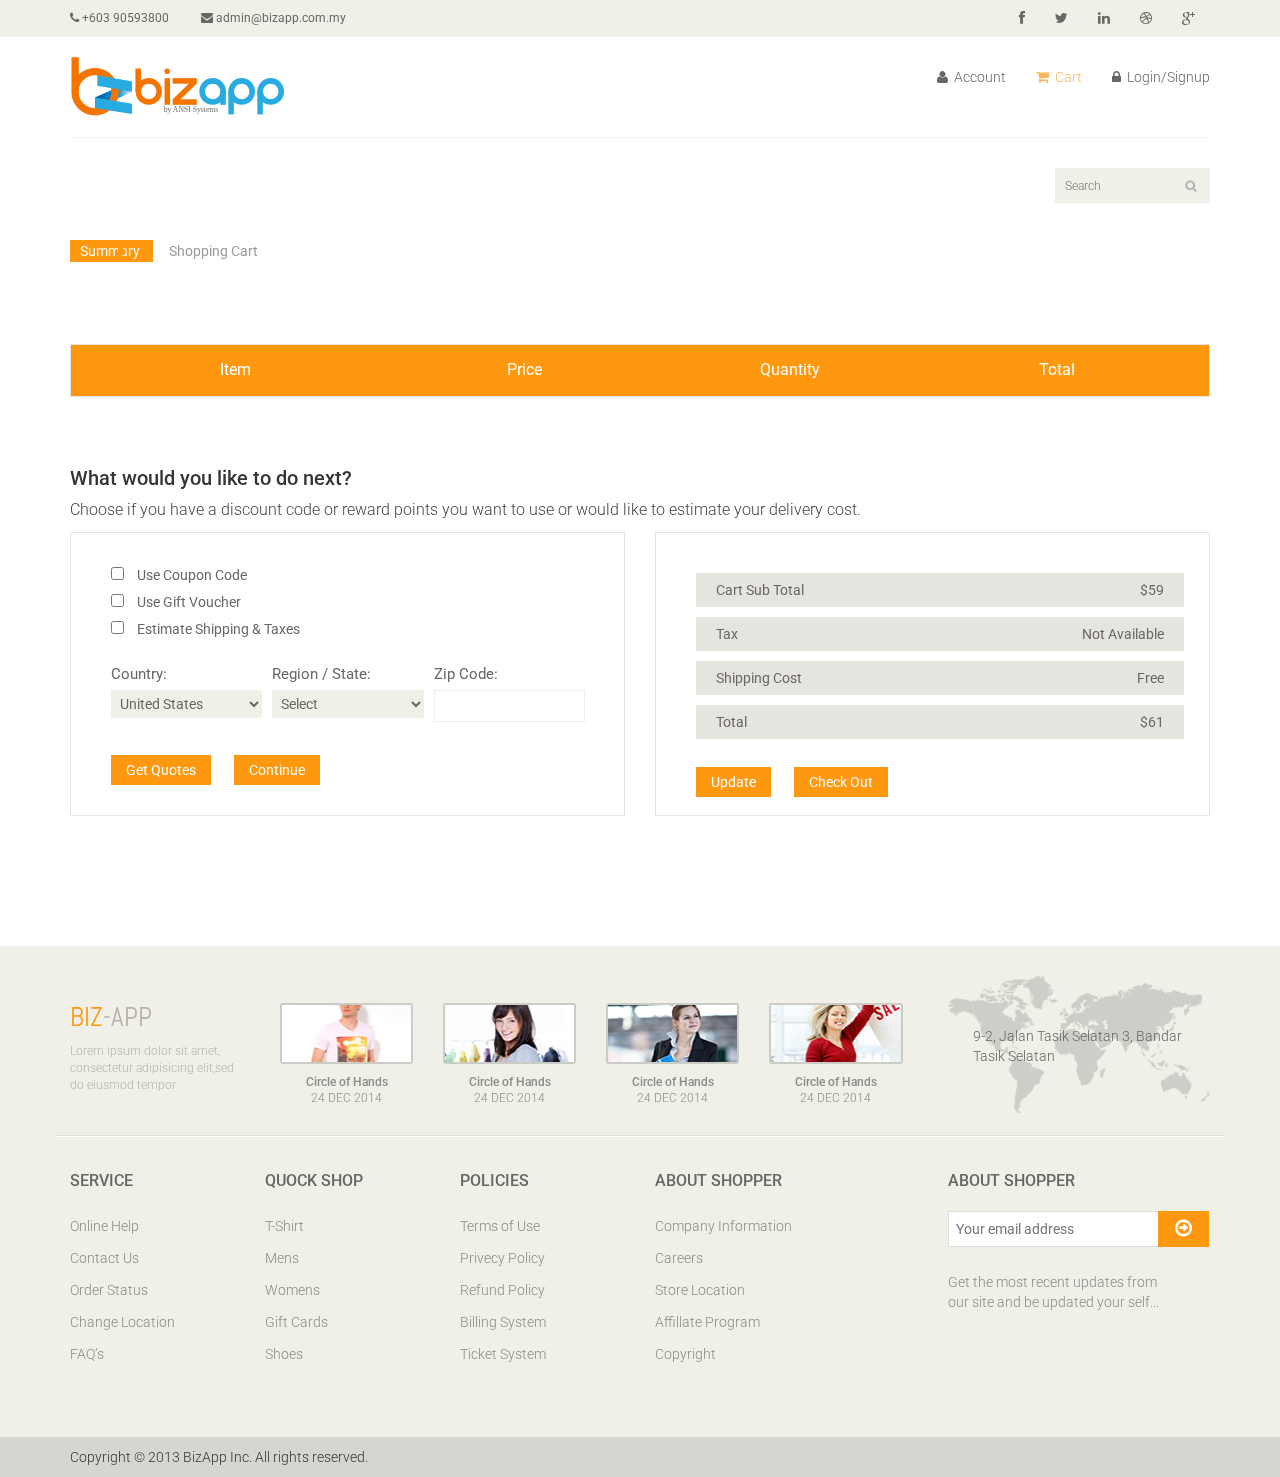
==== commit 227efb98: "2nd" ====
--- a/cart.html
+++ b/cart.html
@@ -13,6 +13,7 @@
     <link href="css/price-range.css" rel="stylesheet">
     <link href="css/animate.css" rel="stylesheet">
     <link href="css/main.css" rel="stylesheet">
+    <link href="css/mystyle.css" rel="stylesheet">
     <link href="css/responsive.css" rel="stylesheet">
     <!--[if lt IE 9]>
     <script src="js/html5shiv.js"></script>
--- a/css/mystyle.css
+++ b/css/mystyle.css
@@ -0,0 +1,25 @@
+        .truncate {
+            line-height: 20px;
+            max-height: 20px;
+            max-width: 90%;
+            overflow: hidden;
+            display: inline-block;
+        }
+        /*
+        .breadcrumbs .breadcrumb li a {
+            background: #FE980F;
+            color: #FFFFFF;
+            padding: 20px 50px;
+        }
+        
+        .breadcrumbs .breadcrumb li a:after {
+            content: "";
+            height: 56px;
+            width: auto;
+            border-width: 28px;
+            border-style: solid;
+            border-color: transparent transparent transparent #FE980F;
+            position: absolute;
+            top: -10px;
+            left: 170px;
+        }*/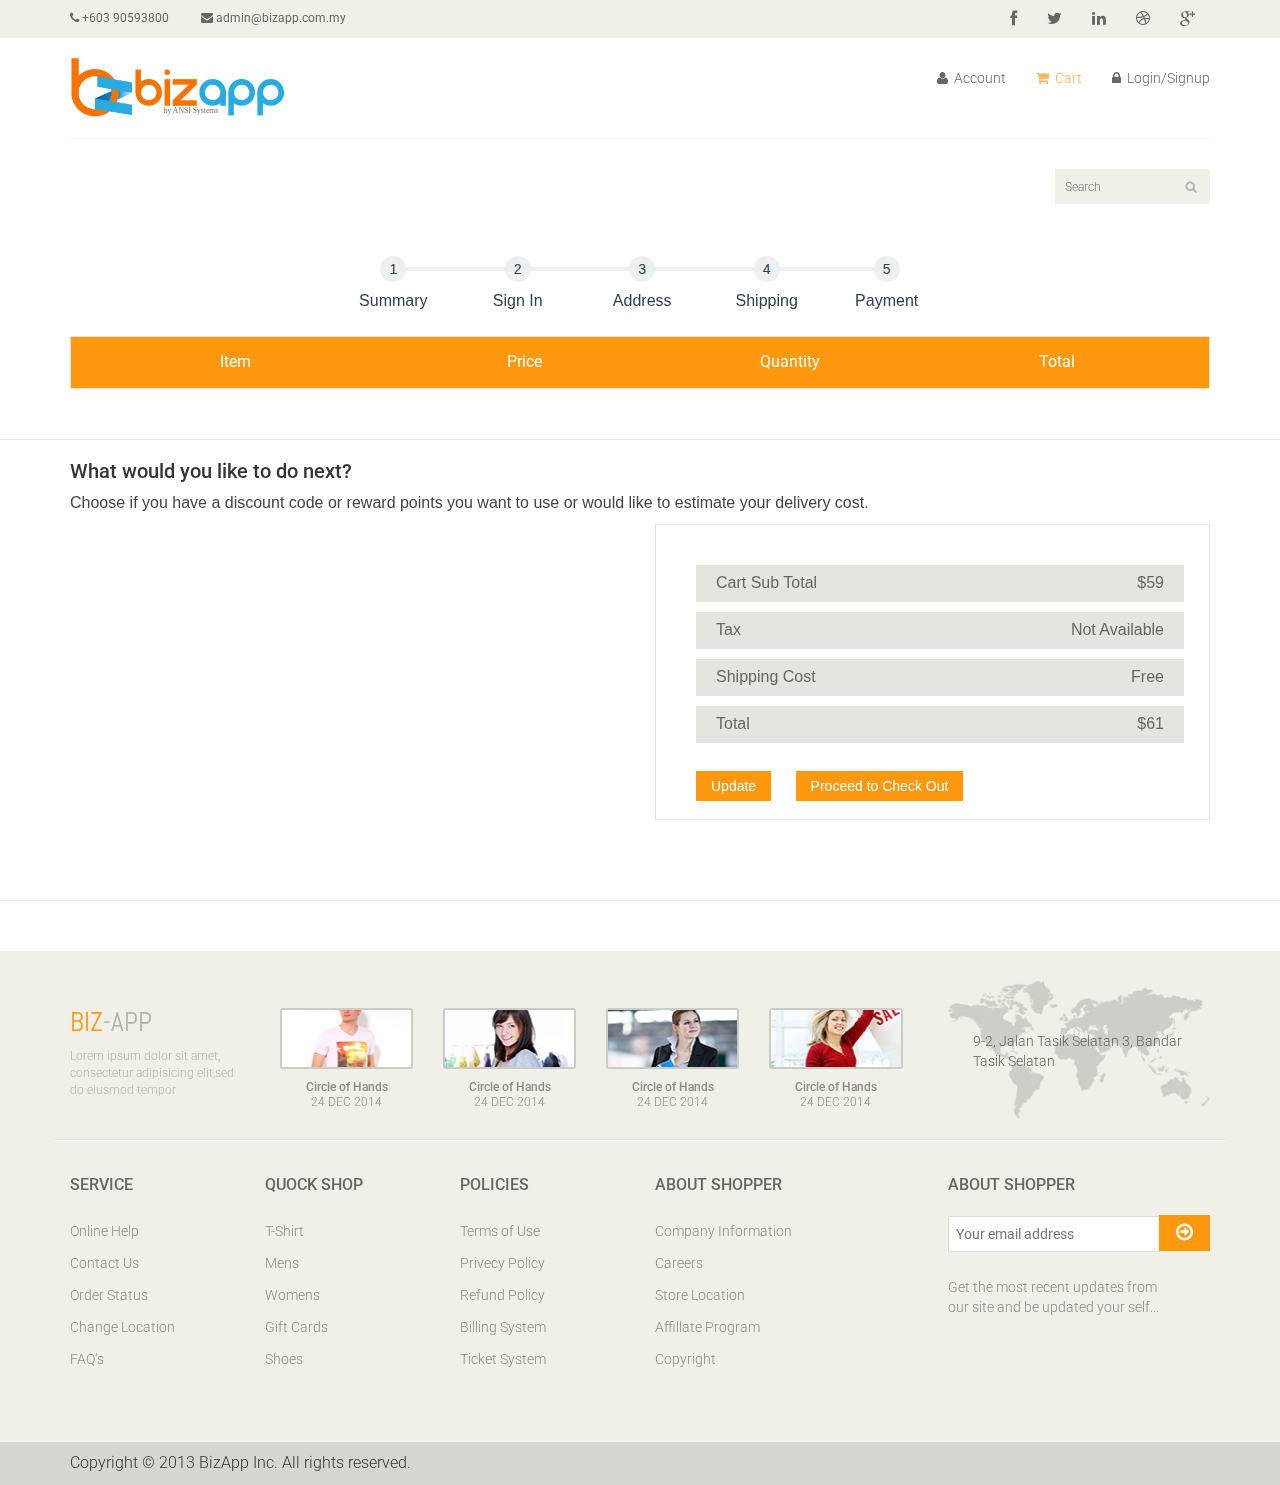
==== commit d7f645cd: "Carting" ====
--- a/cart.html
+++ b/cart.html
@@ -14,6 +14,7 @@
     <link href="css/animate.css" rel="stylesheet">
     <link href="css/main.css" rel="stylesheet">
     <link href="css/mystyle.css" rel="stylesheet">
+    <link href="css/bcstyle.css" rel="stylesheet">
     <link href="css/responsive.css" rel="stylesheet">
     <!--[if lt IE 9]>
     <script src="js/html5shiv.js"></script>
@@ -96,7 +97,7 @@
                                 <li><a href=""><i class="fa fa-user"></i> Account</a></li>
                                 <li><a href=""><i class="fa fa-star"></i> Wishlist</a></li>
                                 <li><a href="checkout.html"><i class="fa fa-crosshairs"></i> Checkout</a></li>
-                                <li><a href="cart.html?page=cart" class="active"><i class="fa fa-shopping-cart"></i> Cart</a></li>
+                                <li><a href="cart.html?page=cart&section=summary" class="active"><i class="fa fa-shopping-cart"></i> Cart</a></li>
                                 <li><a href="login.html"><i class="fa fa-lock"></i> Login</a></li>
                             </ul>
                         </div>
@@ -127,7 +128,7 @@
                                         <li><a href="shop.html">Products</a></li>
                                         <li><a href="product-details.html">Product Details</a></li>
                                         <li><a href="checkout.html">Checkout</a></li>
-                                        <li><a href="cart.html?page=cart" class="active">Cart</a></li>
+                                        <li><a href="cart.html?page=cart&section=summary" class="active">Cart</a></li>
                                         <li><a href="login.html">Login</a></li>
                                     </ul>
                                 </li>
--- a/css/mystyle.css
+++ b/css/mystyle.css
@@ -1,11 +1,171 @@
-        .truncate {
-            line-height: 20px;
-            max-height: 20px;
-            max-width: 90%;
-            overflow: hidden;
-            display: inline-block;
-        }
-        /*
+em {
+    font-style: normal !important;
+}
+
+.truncate {
+    line-height: 20px;
+    max-height: 20px;
+    max-width: 90%;
+    overflow: hidden;
+    display: inline-block;
+}
+
+@media(max-width:480px) {
+    .breadcrumbs table {
+        font-size: 1.9vw !important;
+    }
+}
+
+#breadcrumbs-one {
+    margin: 0 0 10px 0;
+    padding: 0;
+    list-style: none;
+}
+
+#breadcrumbs-one {
+    background: #eee;
+    border-width: 1px;
+    border-style: solid;
+    border-color: #f5f5f5 #e5e5e5 #ccc;
+    border-radius: 5px;
+    box-shadow: 0 0 2px rgba(0, 0, 0, .2);
+    overflow: hidden;
+    width: 100%;
+}
+
+#breadcrumbs-one li {
+    float: left;
+}
+
+#breadcrumbs-one a {
+    padding: .7em 1em .7em 2em;
+    float: left;
+    text-decoration: none;
+    color: #444;
+    position: relative;
+    text-shadow: 0 1px 0 rgba(255, 255, 255, .5);
+    background-color: #ddd;
+    background-image: linear-gradient(to right, #f5f5f5, #ddd);
+}
+
+#breadcrumbs-one li:first-child a {
+    padding-left: 1em;
+    border-radius: 5px 0 0 5px;
+}
+
+#breadcrumbs-one a:hover {
+    background: #fff;
+}
+
+#breadcrumbs-one a::after,
+#breadcrumbs-one a::before {
+    content: "";
+    position: absolute;
+    top: 50%;
+    margin-top: -1.5em;
+    border-top: 1.5em solid transparent;
+    border-bottom: 1.5em solid transparent;
+    border-left: 1em solid;
+    right: -1em;
+}
+
+#breadcrumbs-one a::after {
+    z-index: 2;
+    border-left-color: #ddd;
+}
+
+#breadcrumbs-one a::before {
+    border-left-color: #ccc;
+    right: -1.1em;
+    z-index: 1;
+}
+
+#breadcrumbs-one a:hover::after {
+    border-left-color: #fff;
+}
+
+#breadcrumbs-one .current,
+#breadcrumbs-one .current:hover {
+    font-weight: bold;
+    background: none;
+}
+
+#breadcrumbs-one .current::after,
+#breadcrumbs-one .current::before {
+    content: normal;
+}
+
+
+/*/breadcumbs two*/
+
+#breadcrumbs-two {
+    overflow: hidden;
+    padding: 0;
+    width: 100%;
+}
+
+#breadcrumbs-two li {
+    float: left;
+    margin: 0 .5em 0 1em;
+}
+
+#breadcrumbs-two a {
+    background: #ddd;
+    padding: .7em 1em;
+    float: left;
+    text-decoration: none;
+    color: #444;
+    text-shadow: 0 1px 0 rgba(255, 255, 255, .5);
+    position: relative;
+}
+
+#breadcrumbs-two a:hover {
+    background: #99db76;
+}
+
+#breadcrumbs-two a::before {
+    content: "";
+    position: absolute;
+    top: 50%;
+    margin-top: -1.5em;
+    border-width: 1.5em 0 1.5em 1em;
+    border-style: solid;
+    border-color: #ddd #ddd #ddd transparent;
+    left: -1em;
+}
+
+#breadcrumbs-two a:hover::before {
+    border-color: #99db76 #99db76 #99db76 transparent;
+}
+
+#breadcrumbs-two a::after {
+    content: "";
+    position: absolute;
+    top: 50%;
+    margin-top: -1.5em;
+    border-top: 1.5em solid transparent;
+    border-bottom: 1.5em solid transparent;
+    border-left: 1em solid #ddd;
+    right: -1em;
+}
+
+#breadcrumbs-two a:hover::after {
+    border-left-color: #99db76;
+}
+
+#breadcrumbs-two .current,
+#breadcrumbs-two .current:hover {
+    font-weight: bold;
+    background: none;
+}
+
+#breadcrumbs-two .current::after,
+#breadcrumbs-two .current::before {
+    content: normal;
+}
+
+
+/*
         .breadcrumbs .breadcrumb li a {
             background: #FE980F;
             color: #FFFFFF;
@@ -22,4 +182,119 @@
             position: absolute;
             top: -10px;
             left: 170px;
-        }*/+        }*/
+
+
+/* Breadcrumbs from http://bootsnipp.com/snippets/featured/triangle-breadcrumbs-arrows */
+
+.btn-breadcrumb .btn:not(:last-child):after {
+    content: " ";
+    display: block;
+    width: 0;
+    height: 0;
+    border-top: 17px solid transparent;
+    border-bottom: 17px solid transparent;
+    border-left: 10px solid white;
+    position: absolute;
+    top: 50%;
+    margin-top: -17px;
+    left: 100%;
+    z-index: 3;
+}
+
+.btn-breadcrumb .btn:not(:last-child):before {
+    content: " ";
+    display: block;
+    width: 0;
+    height: 0;
+    border-top: 17px solid transparent;
+    border-bottom: 17px solid transparent;
+    border-left: 10px solid rgb(173, 173, 173);
+    position: absolute;
+    top: 50%;
+    margin-top: -17px;
+    margin-left: 1px;
+    left: 100%;
+    z-index: 3;
+}
+
+.btn-breadcrumb .btn {
+    padding: 6px 12px 6px 24px;
+}
+
+.btn-breadcrumb .btn:first-child {
+    padding: 6px 6px 6px 10px;
+}
+
+.btn-breadcrumb .btn:last-child {
+    padding: 6px 18px 6px 24px;
+}
+
+
+/** Default button **/
+
+.btn-breadcrumb .btn.btn-default:not(:last-child):after {
+    border-left: 10px solid #fff;
+}
+
+.btn-breadcrumb .btn.btn-default:not(:last-child):before {
+    border-left: 10px solid #ccc;
+}
+
+.btn-breadcrumb .btn.btn-default:hover:not(:last-child):after {
+    border-left: 10px solid #ebebeb;
+}
+
+.btn-breadcrumb .btn.btn-default:hover:not(:last-child):before {
+    border-left: 10px solid #adadad;
+}
+
+
+/* The responsive part */
+
+.btn-breadcrumb > * > div {
+    /* With less: .text-overflow(); */
+    white-space: nowrap;
+    overflow: hidden;
+    text-overflow: ellipsis;
+}
+
+.btn-breadcrumb > *:nth-child(n+2) {
+    display: none;
+}
+
+
+/* === For phones =================================== */
+
+@media (max-width: 767px) {
+    .btn-breadcrumb > *:nth-last-child(-n+2) {
+        display: block;
+    }
+    .btn-breadcrumb > * div {
+        max-width: 60px;
+    }
+}
+
+
+/* === For tablets ================================== */
+
+@media (min-width: 768px) and (max-width:991px) {
+    .btn-breadcrumb > *:nth-last-child(-n+4) {
+        display: block;
+    }
+    .btn-breadcrumb > * div {
+        max-width: 100px;
+    }
+}
+
+
+/* === For desktops ================================== */
+
+@media (min-width: 992px) {
+    .btn-breadcrumb > *:nth-last-child(-n+6) {
+        display: block;
+    }
+    .btn-breadcrumb > * div {
+        max-width: 170px;
+    }
+}--- a/css/bcstyle.css
+++ b/css/bcstyle.css
@@ -0,0 +1,527 @@
+/* -------------------------------- 
+
+Primary style
+
+-------------------------------- */
+
+*,
+*::after,
+*::before {
+    box-sizing: border-box;
+}
+
+html {
+    font-size: 62.5%;
+}
+
+body {
+    font-size: 1.6rem;
+    font-family: "Source Sans Pro", sans-serif;
+    color: #2c3f4c;
+    background-color: #ffffff;
+}
+
+a {
+    color: #29ABE2;
+    text-decoration: none;
+}
+
+section {
+    /* used just to separate different styles */
+    border-bottom: 1px solid #e6e6e6;
+    /*  padding: 4em 0;*/
+}
+
+section h2 {
+    width: 90%;
+    margin: 0 auto 2em;
+    color: #2c3f4c;
+    font-size: 2rem;
+    font-weight: 700;
+    text-align: center;
+}
+
+@media only screen and (min-width: 1170px) {
+    section {
+        /*        padding: 6em 0;*/
+    }
+    section h2 {
+        margin: 0 auto 3em;
+    }
+}
+
+
+/* -------------------------------- 
+
+Basic Style
+
+-------------------------------- */
+
+.cd-breadcrumb,
+.cd-multi-steps {
+    width: 90%;
+    max-width: 768px;
+    padding: 0.5em 1em;
+    margin: 1em auto;
+    background-color: #edeff0;
+    border-radius: .25em;
+}
+
+.cd-breadcrumb:after,
+.cd-multi-steps:after {
+    content: "";
+    display: table;
+    clear: both;
+}
+
+.cd-breadcrumb li,
+.cd-multi-steps li {
+    display: inline-block;
+    float: left;
+    margin: 0.5em 0;
+}
+
+.cd-breadcrumb li::after,
+.cd-multi-steps li::after {
+    /* this is the separator between items */
+    display: inline-block;
+    content: '\00bb';
+    margin: 0 .6em;
+    color: #959fa5;
+}
+
+.cd-breadcrumb li:last-of-type::after,
+.cd-multi-steps li:last-of-type::after {
+    /* hide separator after the last item */
+    display: none;
+}
+
+.cd-breadcrumb li > *,
+.cd-multi-steps li > * {
+    /* single step */
+    display: inline-block;
+    font-size: 1.4rem;
+    color: #2c3f4c;
+}
+
+.cd-breadcrumb li.current > *,
+.cd-multi-steps li.current > * {
+    /* selected step */
+    color: #29ABE2;
+}
+
+.no-touch .cd-breadcrumb a:hover,
+.no-touch .cd-multi-steps a:hover {
+    /* steps already visited */
+    color: #29ABE2;
+}
+
+.cd-breadcrumb.custom-separator li::after,
+.cd-multi-steps.custom-separator li::after {
+    /* replace the default arrow separator with a custom icon */
+    content: '';
+    height: 16px;
+    width: 16px;
+    background: url(../img/cd-custom-separator.svg) no-repeat center center;
+    vertical-align: middle;
+}
+
+.cd-breadcrumb.custom-icons li > *::before,
+.cd-multi-steps.custom-icons li > *::before {
+    /* add a custom icon before each item */
+    content: '';
+    display: inline-block;
+    height: 20px;
+    width: 20px;
+    margin-right: .4em;
+    margin-top: -2px;
+    background: url(../img/cd-custom-icons-01.svg) no-repeat 0 0;
+    vertical-align: middle;
+}
+
+.cd-breadcrumb.custom-icons li:not(.current):nth-of-type(2) > *::before,
+.cd-multi-steps.custom-icons li:not(.current):nth-of-type(2) > *::before {
+    /* change custom icon using image sprites */
+    background-position: -20px 0;
+}
+
+.cd-breadcrumb.custom-icons li:not(.current):nth-of-type(3) > *::before,
+.cd-multi-steps.custom-icons li:not(.current):nth-of-type(3) > *::before {
+    background-position: -40px 0;
+}
+
+.cd-breadcrumb.custom-icons li:not(.current):nth-of-type(4) > *::before,
+.cd-multi-steps.custom-icons li:not(.current):nth-of-type(4) > *::before {
+    background-position: -60px 0;
+}
+
+.cd-breadcrumb.custom-icons li.current:first-of-type > *::before,
+.cd-multi-steps.custom-icons li.current:first-of-type > *::before {
+    /* change custom icon for the current item */
+    background-position: 0 -20px;
+}
+
+.cd-breadcrumb.custom-icons li.current:nth-of-type(2) > *::before,
+.cd-multi-steps.custom-icons li.current:nth-of-type(2) > *::before {
+    background-position: -20px -20px;
+}
+
+.cd-breadcrumb.custom-icons li.current:nth-of-type(3) > *::before,
+.cd-multi-steps.custom-icons li.current:nth-of-type(3) > *::before {
+    background-position: -40px -20px;
+}
+
+.cd-breadcrumb.custom-icons li.current:nth-of-type(4) > *::before,
+.cd-multi-steps.custom-icons li.current:nth-of-type(4) > *::before {
+    background-position: -60px -20px;
+}
+
+@media only screen and (min-width: 768px) {
+    .cd-breadcrumb,
+    .cd-multi-steps {
+        padding: 0 1.2em;
+    }
+    .cd-breadcrumb li,
+    .cd-multi-steps li {
+        margin: 1.2em 0;
+    }
+    .cd-breadcrumb li::after,
+    .cd-multi-steps li::after {
+        margin: 0 1em;
+    }
+    .cd-breadcrumb li > *,
+    .cd-multi-steps li > * {
+        font-size: 1.6rem;
+    }
+}
+
+
+/* -------------------------------- 
+
+Triangle breadcrumb
+
+-------------------------------- */
+
+@media only screen and (min-width: 768px) {
+    .cd-breadcrumb.triangle {
+        /* reset basic style */
+        background-color: transparent;
+        padding: 0;
+    }
+    .cd-breadcrumb.triangle li {
+        position: relative;
+        padding: 0;
+        margin: 4px 4px 4px 0;
+    }
+    .cd-breadcrumb.triangle li:last-of-type {
+        margin-right: 0;
+    }
+    .cd-breadcrumb.triangle li > * {
+        position: relative;
+        padding: 1em .8em 1em 2.5em;
+        color: #2c3f4c;
+        background-color: #edeff0;
+        /* the border color is used to style its ::after pseudo-element */
+        border-color: #edeff0;
+    }
+    .cd-breadcrumb.triangle li.current > * {
+        /* selected step */
+        color: #ffffff;
+        background-color: #29ABE2;
+        border-color: #29ABE2;
+    }
+    .cd-breadcrumb.triangle li:first-of-type > * {
+        padding-left: 1.6em;
+        border-radius: .25em 0 0 .25em;
+    }
+    .cd-breadcrumb.triangle li:last-of-type > * {
+        padding-right: 1.6em;
+        border-radius: 0 .25em .25em 0;
+    }
+    .no-touch .cd-breadcrumb.triangle a:hover {
+        /* steps already visited */
+        color: #ffffff;
+        background-color: #2c3f4c;
+        border-color: #2c3f4c;
+    }
+    .cd-breadcrumb.triangle li::after,
+    .cd-breadcrumb.triangle li > *::after {
+        /* 
+    	li > *::after is the colored triangle after each item
+    	li::after is the white separator between two items
+    */
+        content: '';
+        position: absolute;
+        top: 0;
+        left: 100%;
+        content: '';
+        height: 0;
+        width: 0;
+        /* 48px is the height of the <a> element */
+        border: 24px solid transparent;
+        border-right-width: 0;
+        border-left-width: 20px;
+    }
+    .cd-breadcrumb.triangle li::after {
+        /* this is the white separator between two items */
+        z-index: 1;
+        -webkit-transform: translateX(4px);
+        -moz-transform: translateX(4px);
+        -ms-transform: translateX(4px);
+        -o-transform: translateX(4px);
+        transform: translateX(4px);
+        border-left-color: #ffffff;
+        /* reset style */
+        margin: 0;
+    }
+    .cd-breadcrumb.triangle li > *::after {
+        /* this is the colored triangle after each element */
+        z-index: 2;
+        border-left-color: inherit;
+    }
+    .cd-breadcrumb.triangle li:last-of-type::after,
+    .cd-breadcrumb.triangle li:last-of-type > *::after {
+        /* hide the triangle after the last step */
+        display: none;
+    }
+    .cd-breadcrumb.triangle.custom-separator li::after {
+        /* reset style */
+        background-image: none;
+    }
+    .cd-breadcrumb.triangle.custom-icons li::after,
+    .cd-breadcrumb.triangle.custom-icons li > *::after {
+        /* 50px is the height of the <a> element */
+        border-top-width: 25px;
+        border-bottom-width: 25px;
+    }
+    @-moz-document url-prefix() {
+        .cd-breadcrumb.triangle li::after,
+        .cd-breadcrumb.triangle li > *::after {
+            /* fix a bug on Firefix - tooth edge on css triangle */
+            border-left-style: dashed;
+        }
+    }
+}
+
+
+/* -------------------------------- 
+
+Custom icons hover effects - breadcrumb and multi-steps
+
+-------------------------------- */
+
+@media only screen and (min-width: 768px) {
+    .no-touch .cd-breadcrumb.triangle.custom-icons li:first-of-type a:hover::before,
+    .cd-breadcrumb.triangle.custom-icons li.current:first-of-type em::before,
+    .no-touch .cd-multi-steps.text-center.custom-icons li:first-of-type a:hover::before,
+    .cd-multi-steps.text-center.custom-icons li.current:first-of-type em::before {
+        /* change custom icon using image sprites - hover effect or current item */
+        background-position: 0 -40px;
+    }
+    .no-touch .cd-breadcrumb.triangle.custom-icons li:nth-of-type(2) a:hover::before,
+    .cd-breadcrumb.triangle.custom-icons li.current:nth-of-type(2) em::before,
+    .no-touch .cd-multi-steps.text-center.custom-icons li:nth-of-type(2) a:hover::before,
+    .cd-multi-steps.text-center.custom-icons li.current:nth-of-type(2) em::before {
+        background-position: -20px -40px;
+    }
+    .no-touch .cd-breadcrumb.triangle.custom-icons li:nth-of-type(3) a:hover::before,
+    .cd-breadcrumb.triangle.custom-icons li.current:nth-of-type(3) em::before,
+    .no-touch .cd-multi-steps.text-center.custom-icons li:nth-of-type(3) a:hover::before,
+    .cd-multi-steps.text-center.custom-icons li.current:nth-of-type(3) em::before {
+        background-position: -40px -40px;
+    }
+    .no-touch .cd-breadcrumb.triangle.custom-icons li:nth-of-type(4) a:hover::before,
+    .cd-breadcrumb.triangle.custom-icons li.current:nth-of-type(4) em::before,
+    .no-touch .cd-multi-steps.text-center.custom-icons li:nth-of-type(4) a:hover::before,
+    .cd-multi-steps.text-center.custom-icons li.current:nth-of-type(4) em::before {
+        background-position: -60px -40px;
+    }
+}
+
+
+/* -------------------------------- 
+
+Multi steps indicator 
+
+-------------------------------- */
+
+@media only screen and (min-width: 768px) {
+    .cd-multi-steps {
+        /* reset style */
+        background-color: transparent;
+        padding: 0;
+        text-align: center;
+    }
+    .cd-multi-steps li {
+        position: relative;
+        float: none;
+        margin: 0.4em 40px 0.4em 0;
+    }
+    .cd-multi-steps li:last-of-type {
+        margin-right: 0;
+    }
+    .cd-multi-steps li::after {
+        /* this is the line connecting 2 adjacent items */
+        position: absolute;
+        content: '';
+        height: 4px;
+        background: #edeff0;
+        /* reset style */
+        margin: 0;
+    }
+    .cd-multi-steps li.visited::after {
+        background-color: #29ABE2;
+        color: white;
+    }
+    .cd-multi-steps li > *,
+    .cd-multi-steps li.current > * {
+        position: relative;
+        color: #2c3f4c;
+    }
+    .cd-multi-steps.custom-separator li::after {
+        /* reset style */
+        height: 4px;
+        background: #edeff0;
+    }
+    .cd-multi-steps.text-center li::after {
+        width: 100%;
+        top: 50%;
+        left: 100%;
+        -webkit-transform: translateY(-50%) translateX(-1px);
+        -moz-transform: translateY(-50%) translateX(-1px);
+        -ms-transform: translateY(-50%) translateX(-1px);
+        -o-transform: translateY(-50%) translateX(-1px);
+        transform: translateY(-50%) translateX(-1px);
+    }
+    .cd-multi-steps.text-center li > * {
+        z-index: 1;
+        padding: .6em 1em;
+        border-radius: .25em;
+        background-color: #edeff0;
+    }
+    .no-touch .cd-multi-steps.text-center a:hover {
+        background-color: #2c3f4c;
+    }
+    .cd-multi-steps.text-center li.current > *,
+    .cd-multi-steps.text-center li.visited > * {
+        color: #ffffff;
+        background-color: #29ABE2;
+    }
+    .cd-multi-steps.text-center.custom-icons li.visited a::before {
+        /* change the custom icon for the visited item - check icon */
+        background-position: 0 -60px;
+    }
+    .cd-multi-steps.text-top li,
+    .cd-multi-steps.text-bottom li {
+        width: 80px;
+        text-align: center;
+    }
+    .cd-multi-steps.text-top li::after,
+    .cd-multi-steps.text-bottom li::after {
+        /* this is the line connecting 2 adjacent items */
+        position: absolute;
+        left: 50%;
+        /* 40px is the <li> right margin value */
+        width: calc(100% + 40px);
+    }
+    .cd-multi-steps.text-top li > *::before,
+    .cd-multi-steps.text-bottom li > *::before {
+        /* this is the spot indicator */
+        content: '';
+        position: absolute;
+        z-index: 1;
+        left: 50%;
+        right: auto;
+        -webkit-transform: translateX(-50%);
+        -moz-transform: translateX(-50%);
+        -ms-transform: translateX(-50%);
+        -o-transform: translateX(-50%);
+        transform: translateX(-50%);
+        height: 12px;
+        width: 12px;
+        border-radius: 50%;
+        background-color: #edeff0;
+    }
+    .cd-multi-steps.text-top li.visited > *::before,
+    .cd-multi-steps.text-top li.current > *::before,
+    .cd-multi-steps.text-bottom li.visited > *::before,
+    .cd-multi-steps.text-bottom li.current > *::before {
+        background-color: #29ABE2;
+    }
+    .no-touch .cd-multi-steps.text-top a:hover,
+    .no-touch .cd-multi-steps.text-bottom a:hover {
+        color: #29ABE2;
+    }
+    .no-touch .cd-multi-steps.text-top a:hover::before,
+    .no-touch .cd-multi-steps.text-bottom a:hover::before {
+        box-shadow: 0 0 0 3px rgba(150, 192, 61, 0.3);
+    }
+    .cd-multi-steps.text-top li::after {
+        /* this is the line connecting 2 adjacent items */
+        bottom: 4px;
+    }
+    .cd-multi-steps.text-top li > * {
+        padding-bottom: 20px;
+    }
+    .cd-multi-steps.text-top li > *::before {
+        /* this is the spot indicator */
+        bottom: 0;
+    }
+    .cd-multi-steps.text-bottom li::after {
+        /* this is the line connecting 2 adjacent items */
+        top: 3px;
+    }
+    .cd-multi-steps.text-bottom li > * {
+        padding-top: 20px;
+    }
+    .cd-multi-steps.text-bottom li > *::before {
+        /* this is the spot indicator */
+        top: 0;
+    }
+}
+
+
+/* -------------------------------- 
+
+Add a counter to the multi-steps indicator 
+
+-------------------------------- */
+
+.cd-multi-steps.count li {
+    counter-increment: steps;
+}
+
+.cd-multi-steps.count li > *::before {
+    content: counter(steps) " - ";
+}
+
+@media only screen and (min-width: 768px) {
+    .cd-multi-steps.text-top.count li > *::before,
+    .cd-multi-steps.text-bottom.count li > *::before {
+        /* this is the spot indicator */
+        content: counter(steps);
+        height: 26px;
+        width: 26px;
+        line-height: 26px;
+        font-size: 1.4rem;
+        color: #ffffff;
+    }
+    .cd-multi-steps.text-top.count li:not(.current) em::before,
+    .cd-multi-steps.text-bottom.count li:not(.current) em::before {
+        /* steps not visited yet - counter color */
+        color: #2c3f4c;
+        /*        color: white;*/
+    }
+    .cd-multi-steps.text-top.count li::after {
+        bottom: 11px;
+    }
+    .cd-multi-steps.text-top.count li > * {
+        padding-bottom: 34px;
+    }
+    .cd-multi-steps.text-bottom.count li::after {
+        top: 11px;
+    }
+    .cd-multi-steps.text-bottom.count li > * {
+        padding-top: 34px;
+    }
+}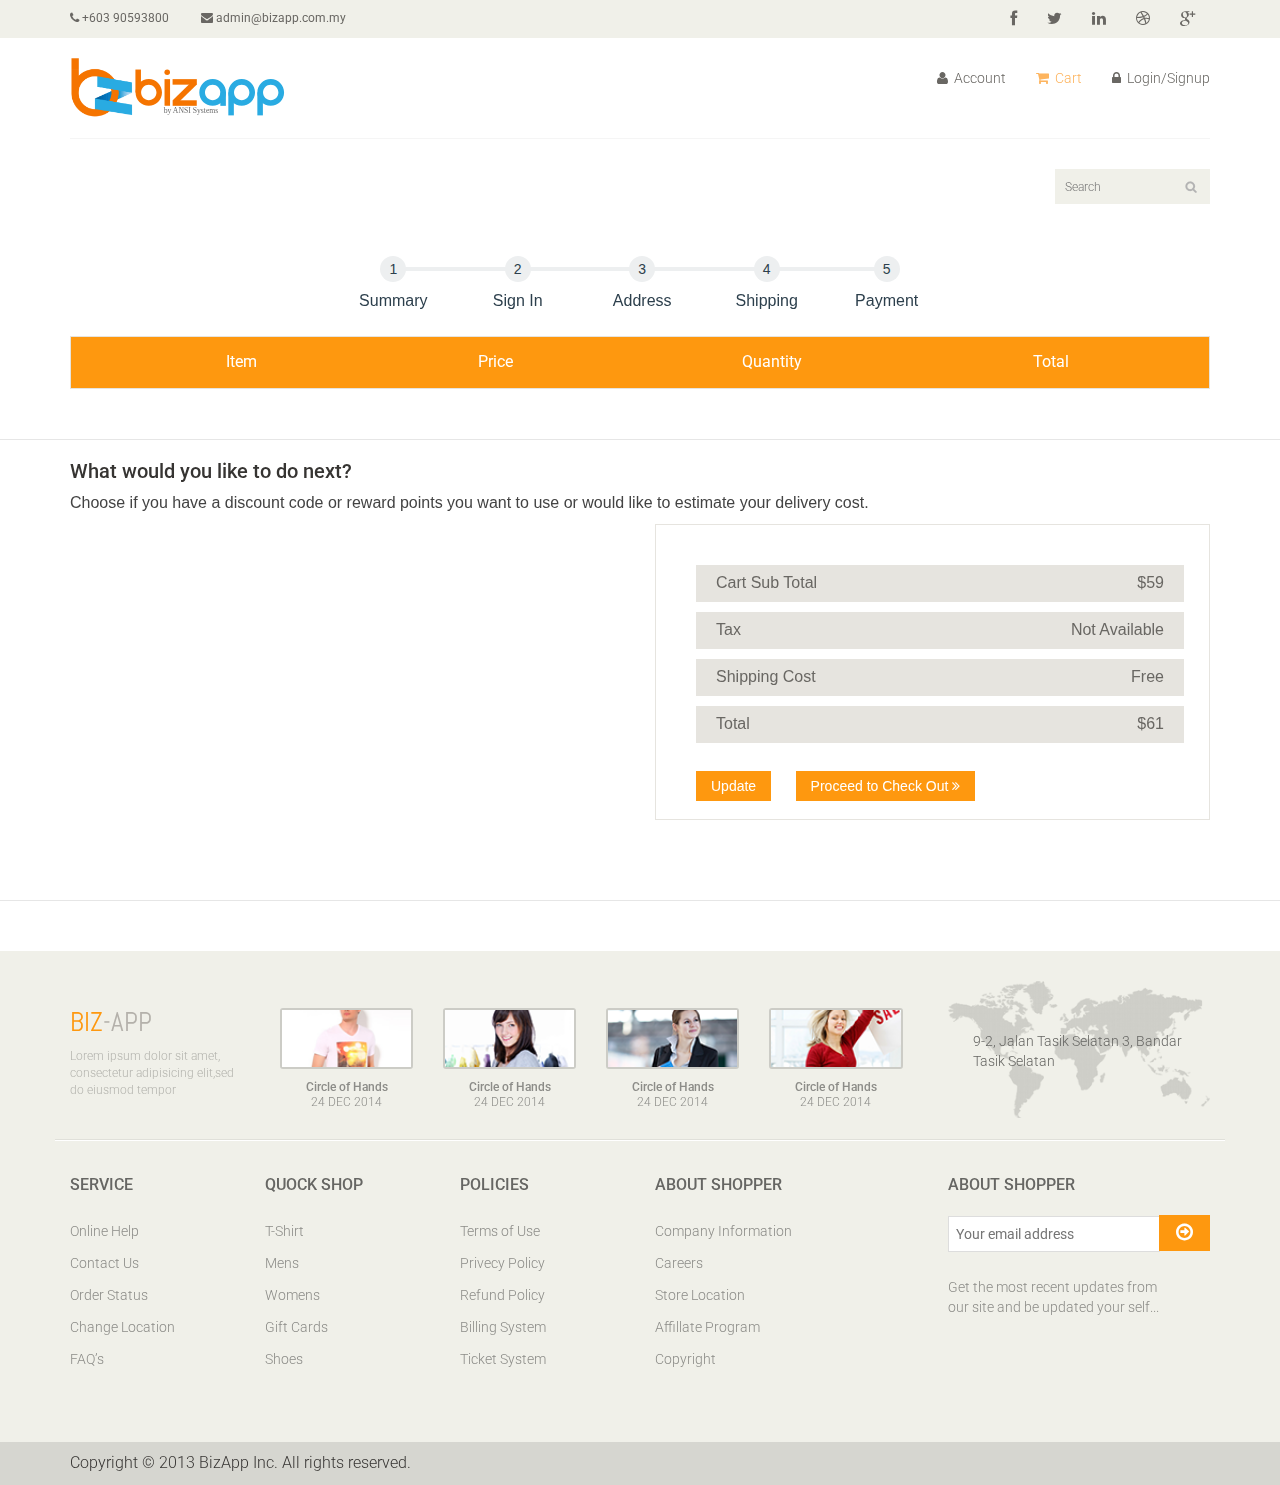
==== commit 30cd3d8a: "J" ====
--- a/cart.html
+++ b/cart.html
@@ -167,8 +167,8 @@
                 <table class="table table-condensed">
                     <thead>
                         <tr class="cart_menu">
-                            <td class="image">Item</td>
-                            <td class="description"></td>
+                            <td class="image" colspan="2">Item</td>
+                            <!--                            <td class="description"></td>-->
                             <td class="price">Price</td>
                             <td class="quantity">Quantity</td>
                             <td class="total">Total</td>
--- a/css/main.css
+++ b/css/main.css
@@ -5,6 +5,10 @@
 @import url(http://fonts.googleapis.com/css?family=Roboto:400,300,400italic,500,700,100);
 @import url(http://fonts.googleapis.com/css?family=Open+Sans:400,800,300,600,700);
 @import url(http://fonts.googleapis.com/css?family=Abel);
+img {
+    object-fit: cover !important;
+}
+
 .view-shop {
     background: #F5F5ED;
     border: 0 none;
--- a/css/mystyle.css
+++ b/css/mystyle.css
@@ -1,3 +1,9 @@
+.modal-footer button:hover {
+    color: #333 !important;
+    background-color: #ebebeb !important;
+    border-color: #adadad !important;
+}
+
 em {
     font-style: normal !important;
 }
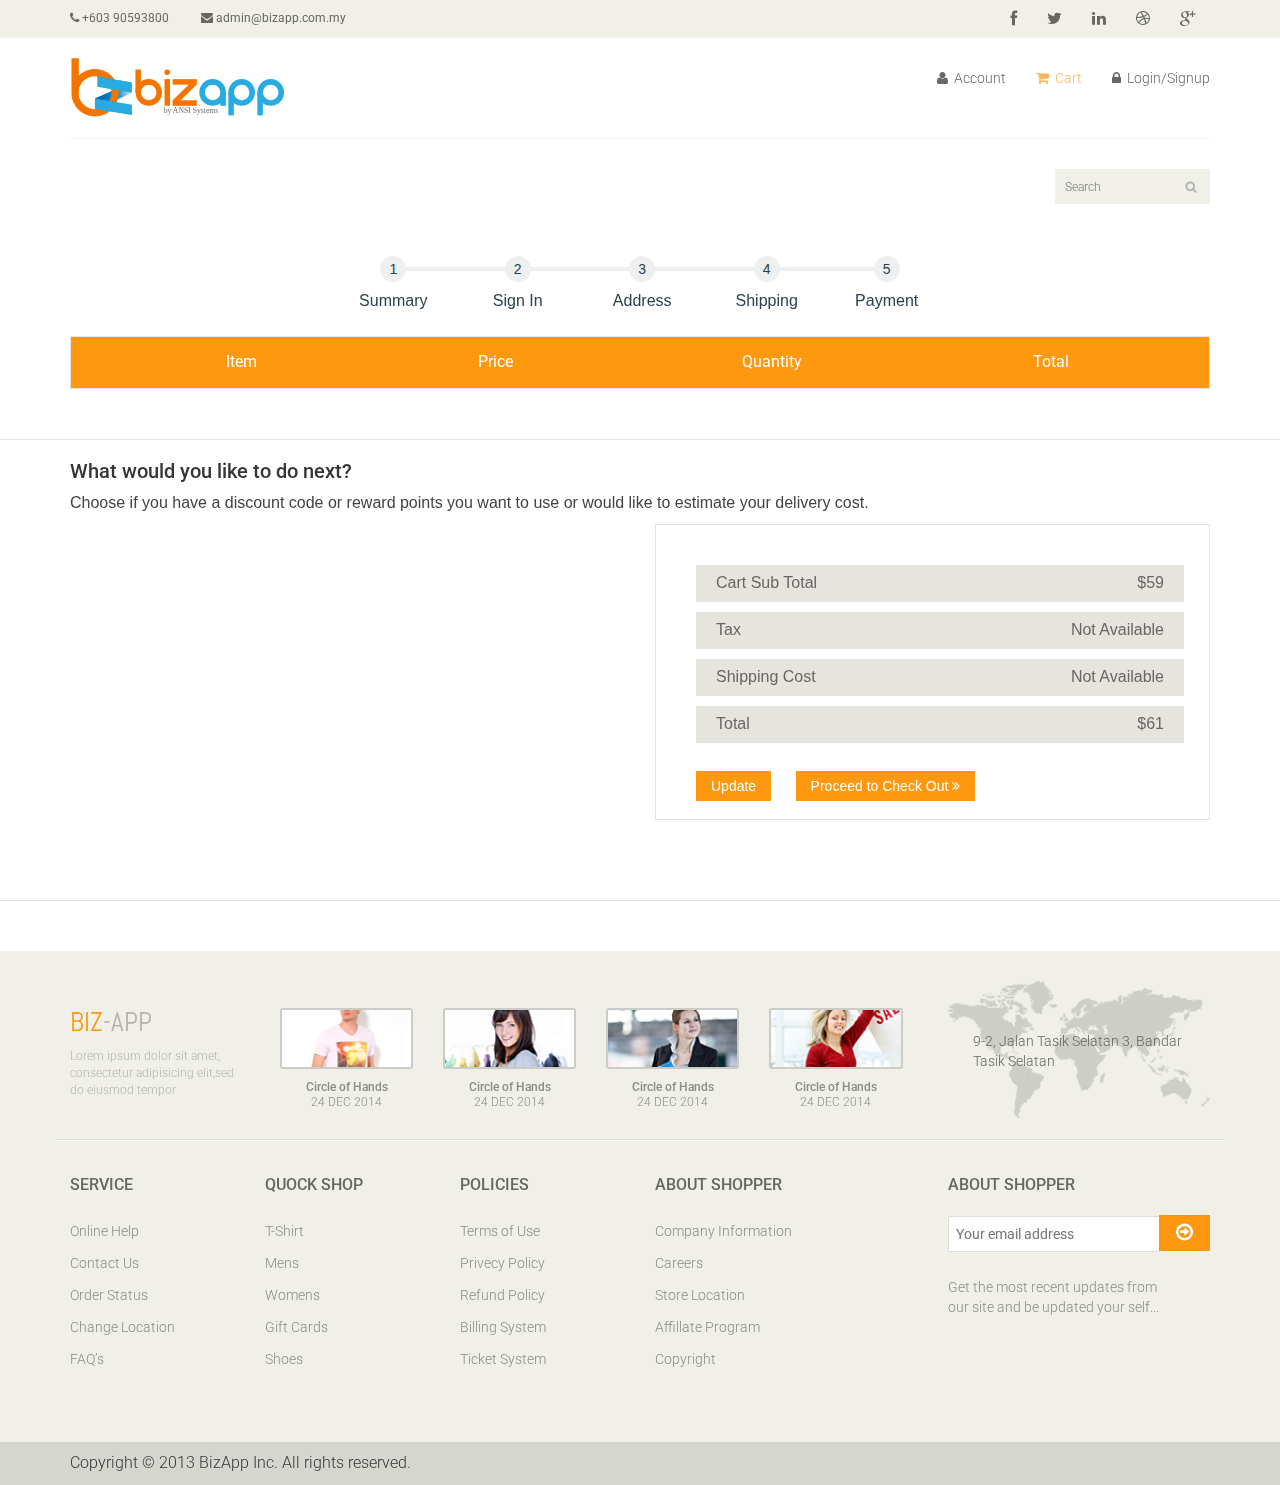
==== commit 7135b6c8: "Cart local" ====
--- a/cart.html
+++ b/cart.html
@@ -325,7 +325,7 @@
                         <ul>
                             <li>Cart Sub Total <span>$59</span></li>
                             <li>Tax <span>Not Available</span></li>
-                            <li>Shipping Cost <span>Free</span></li>
+                            <li>Shipping Cost <span>Not Available</span></li>
                             <li>Total <span>$61</span></li>
                         </ul>
                         <a class="btn btn-default update" href="">Update</a>
--- a/css/main.css
+++ b/css/main.css
@@ -607,6 +607,7 @@
 }
 
 .carousel-indicators li.active {
+    /*    background: #651270;*/
     background: #FE980F;
 }
 
